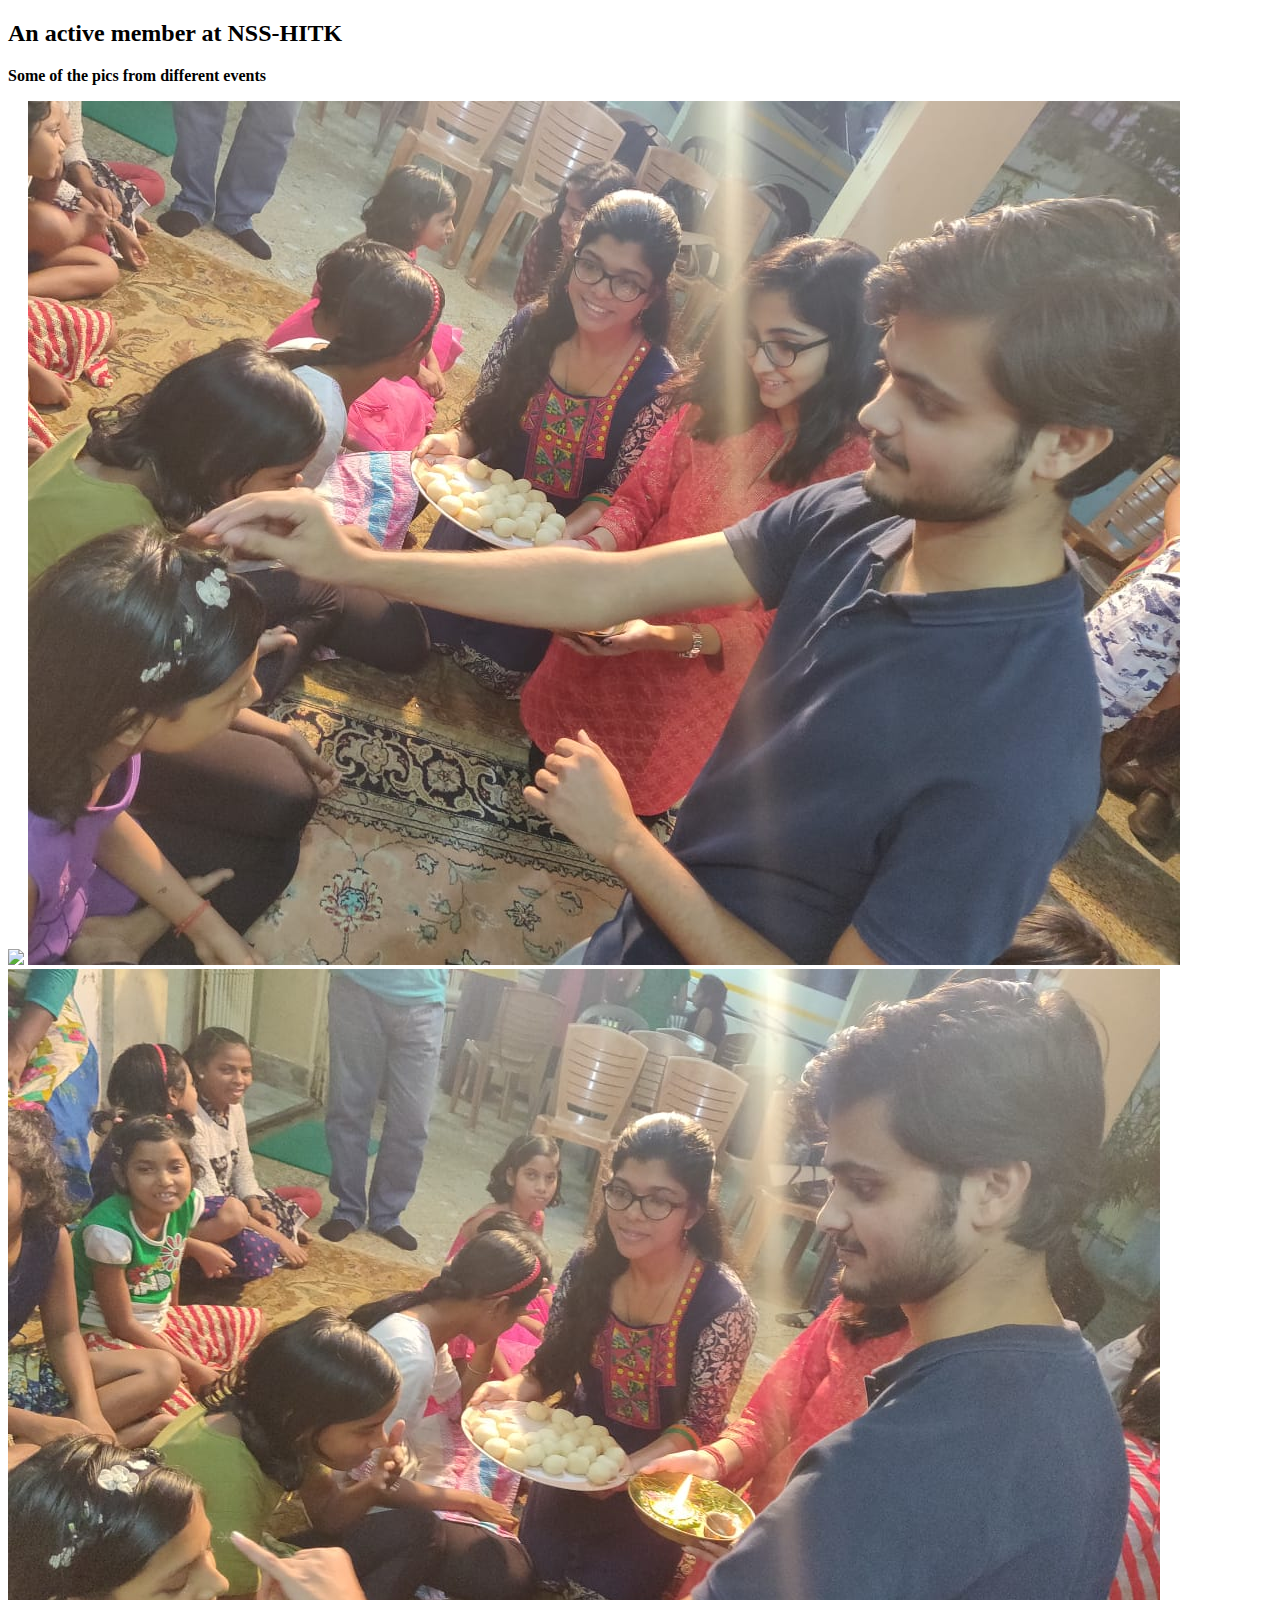
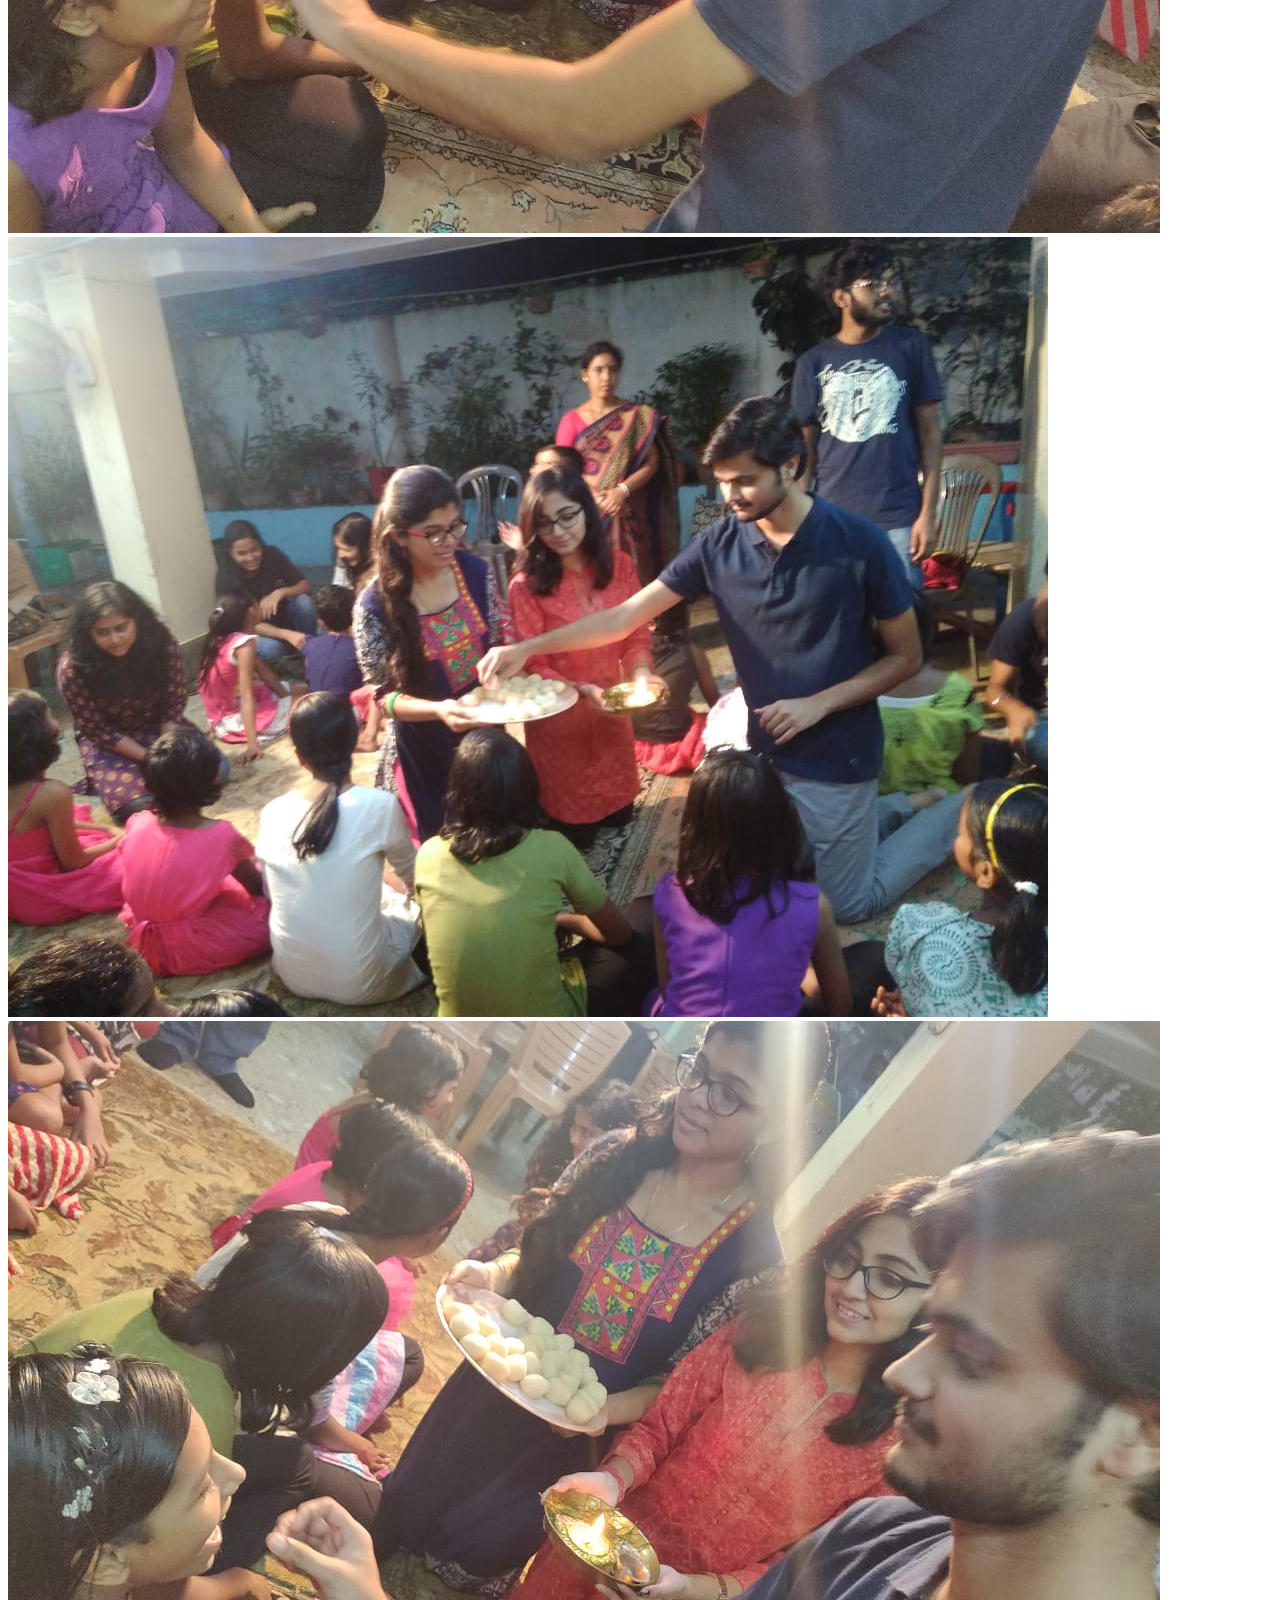
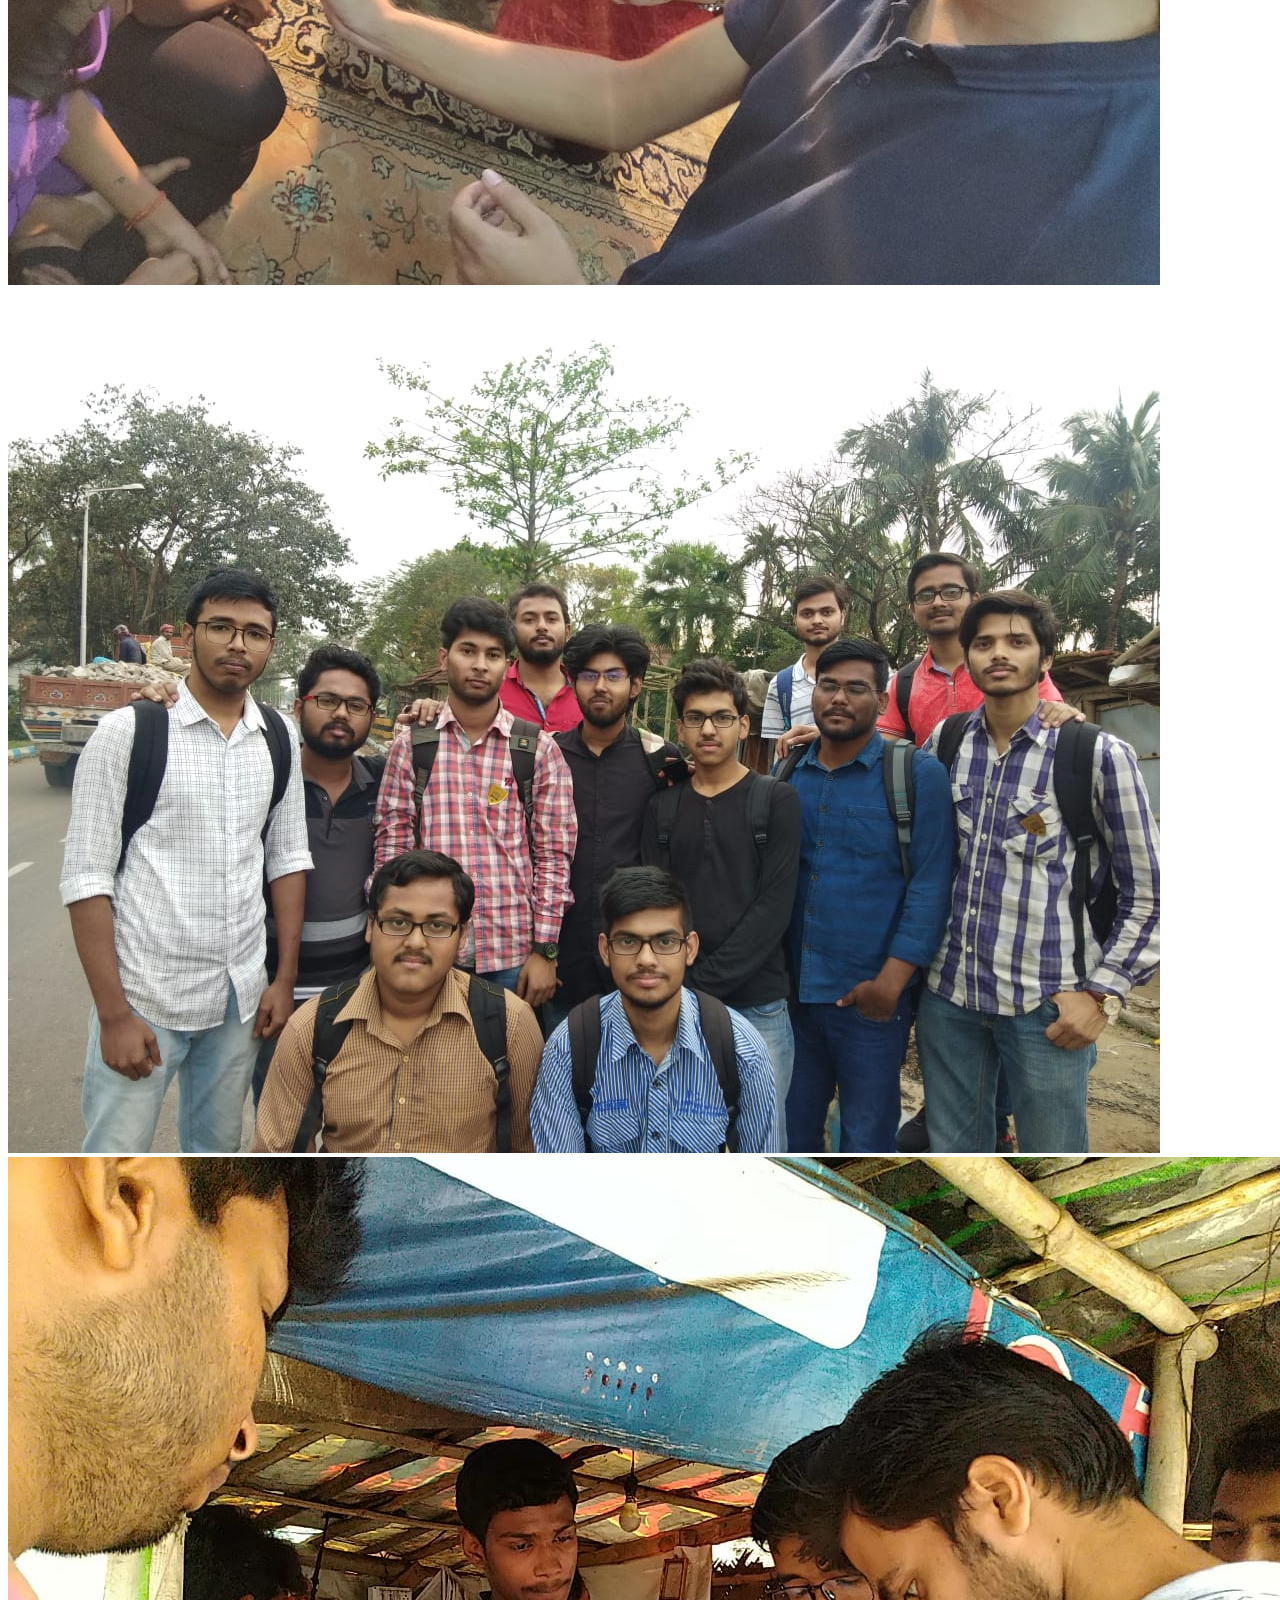
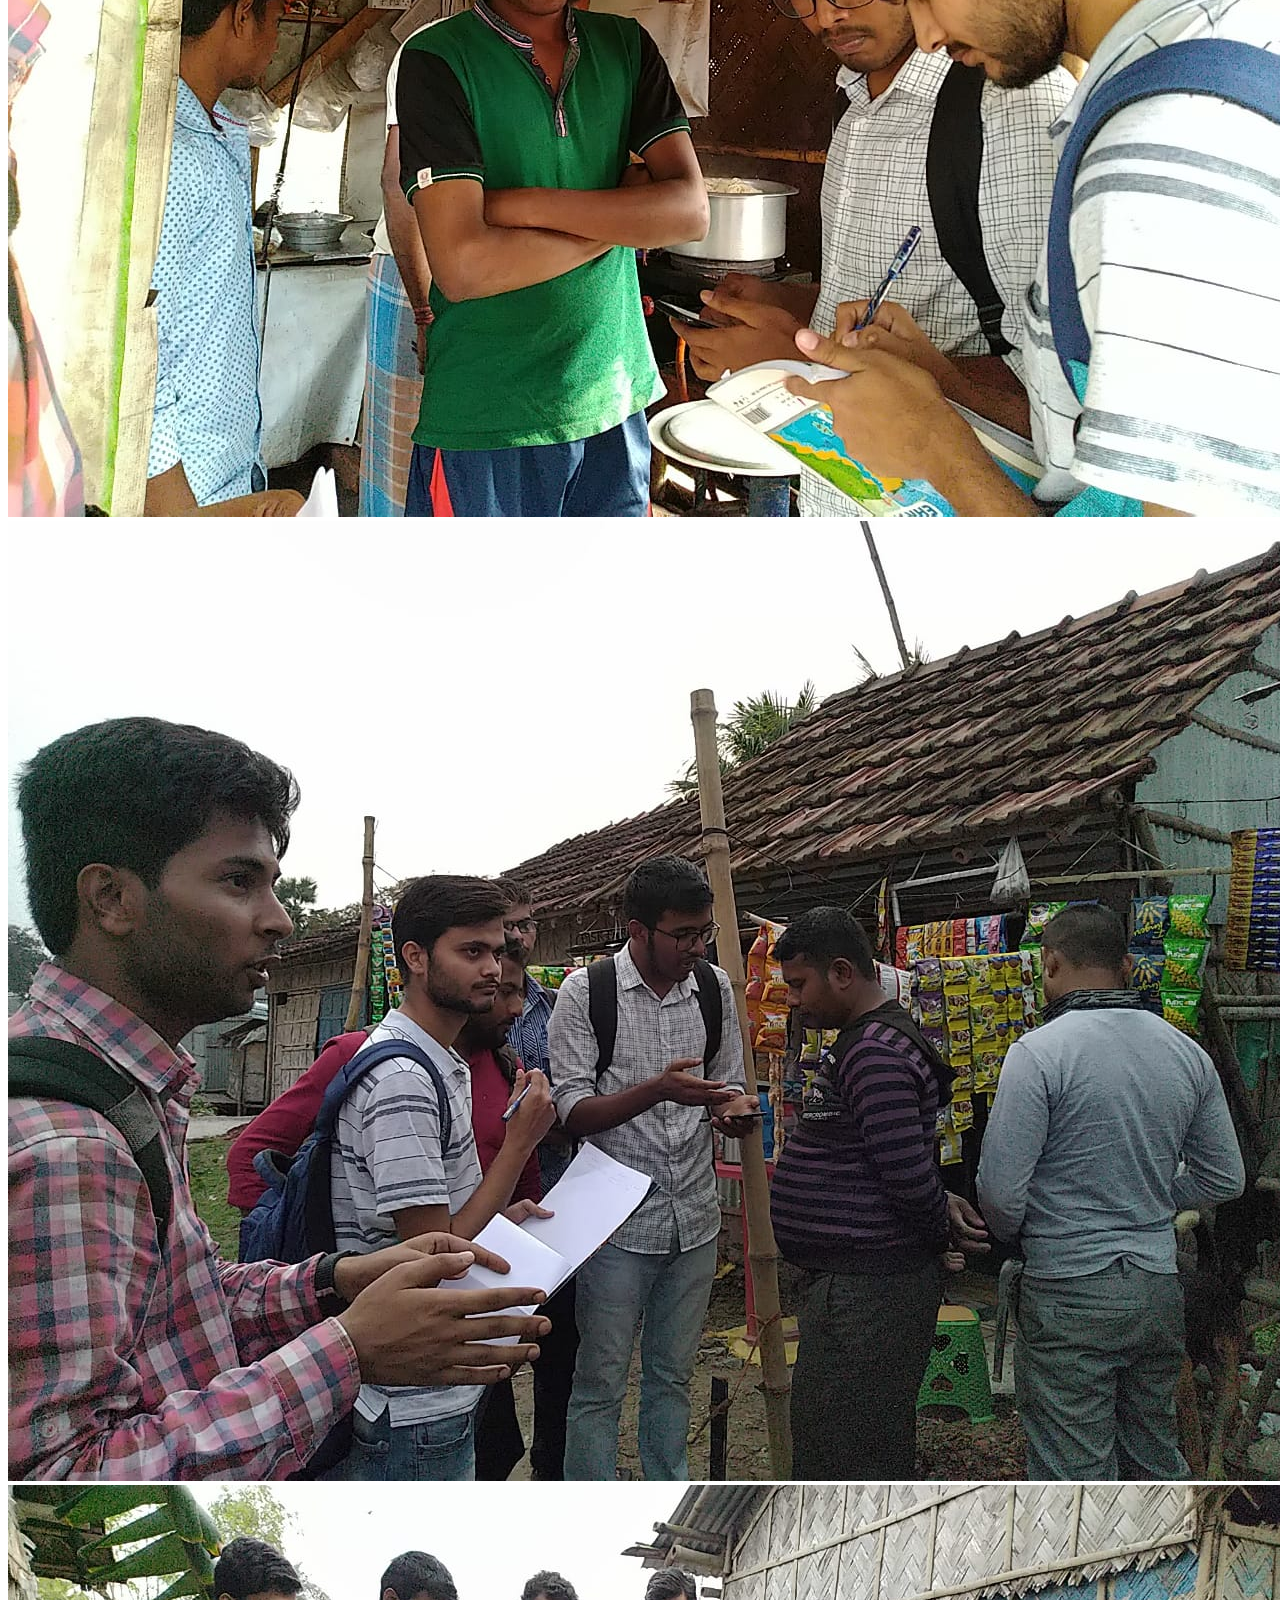
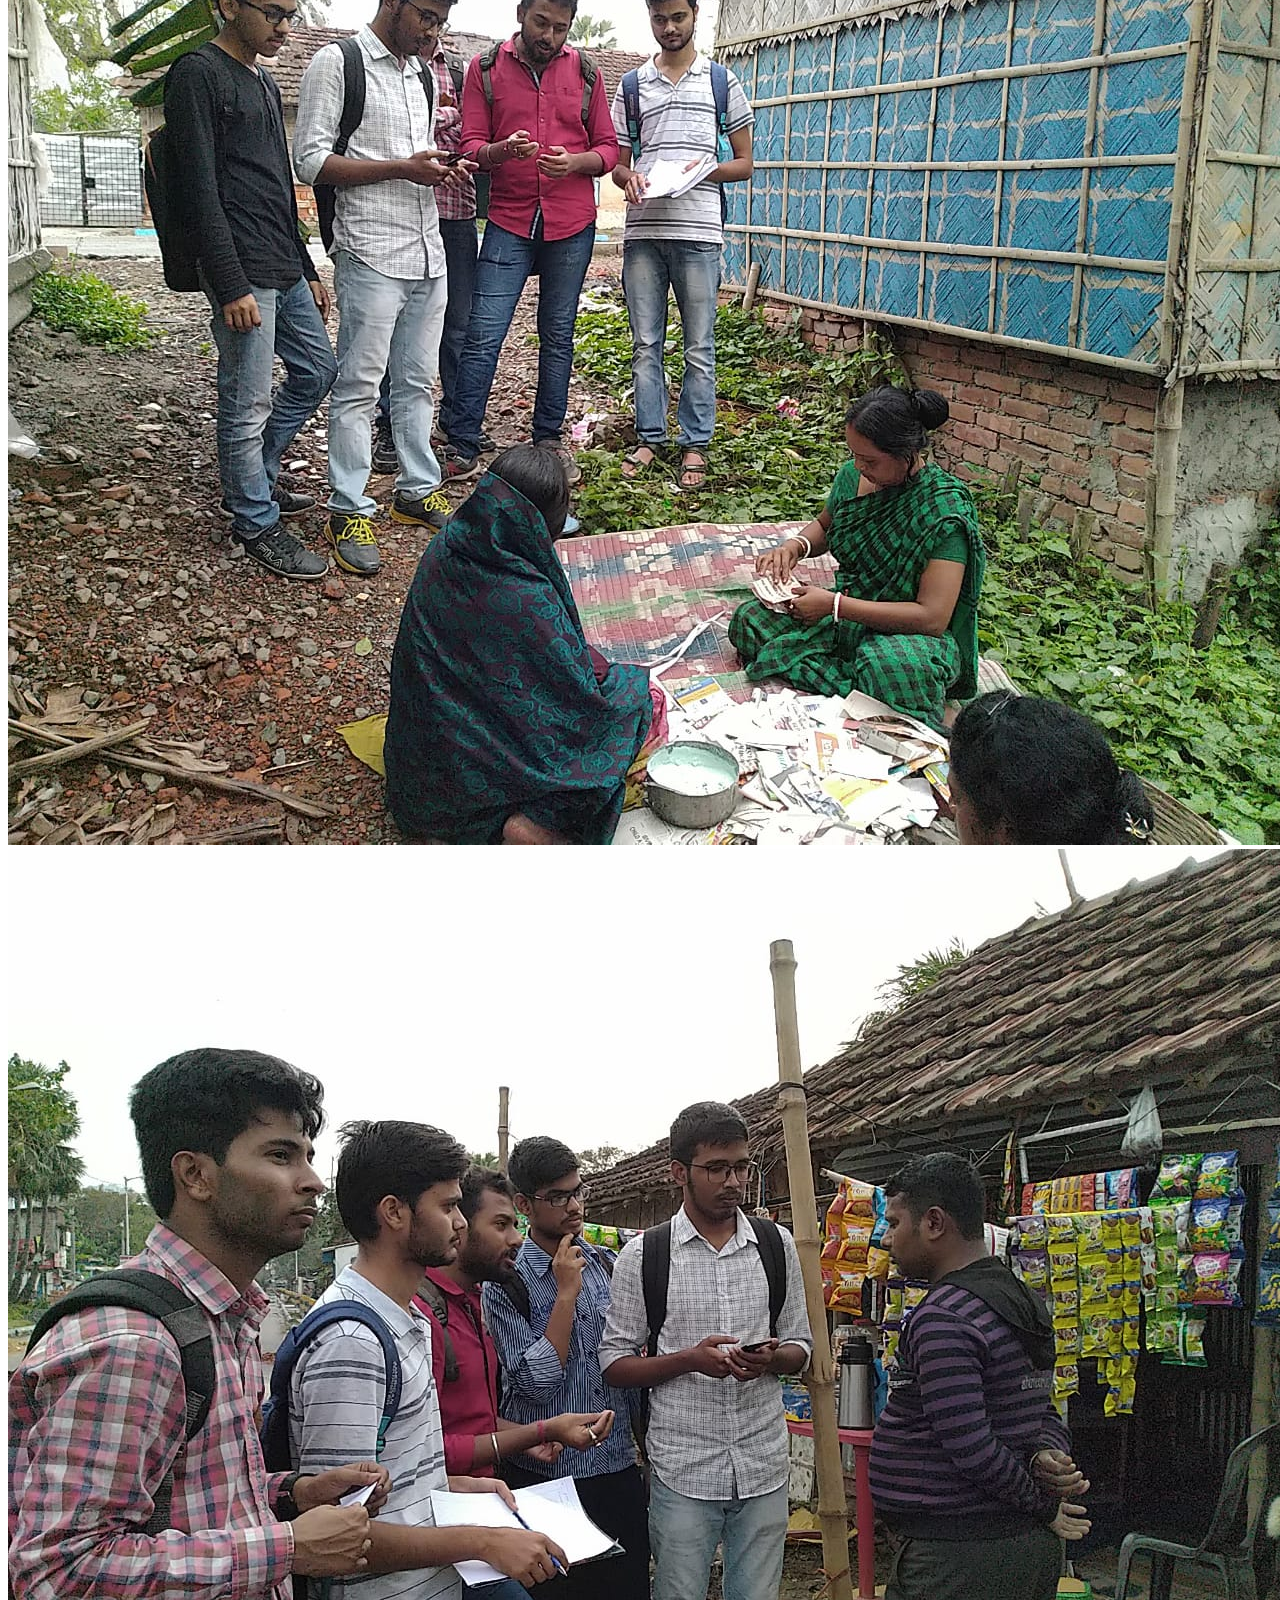
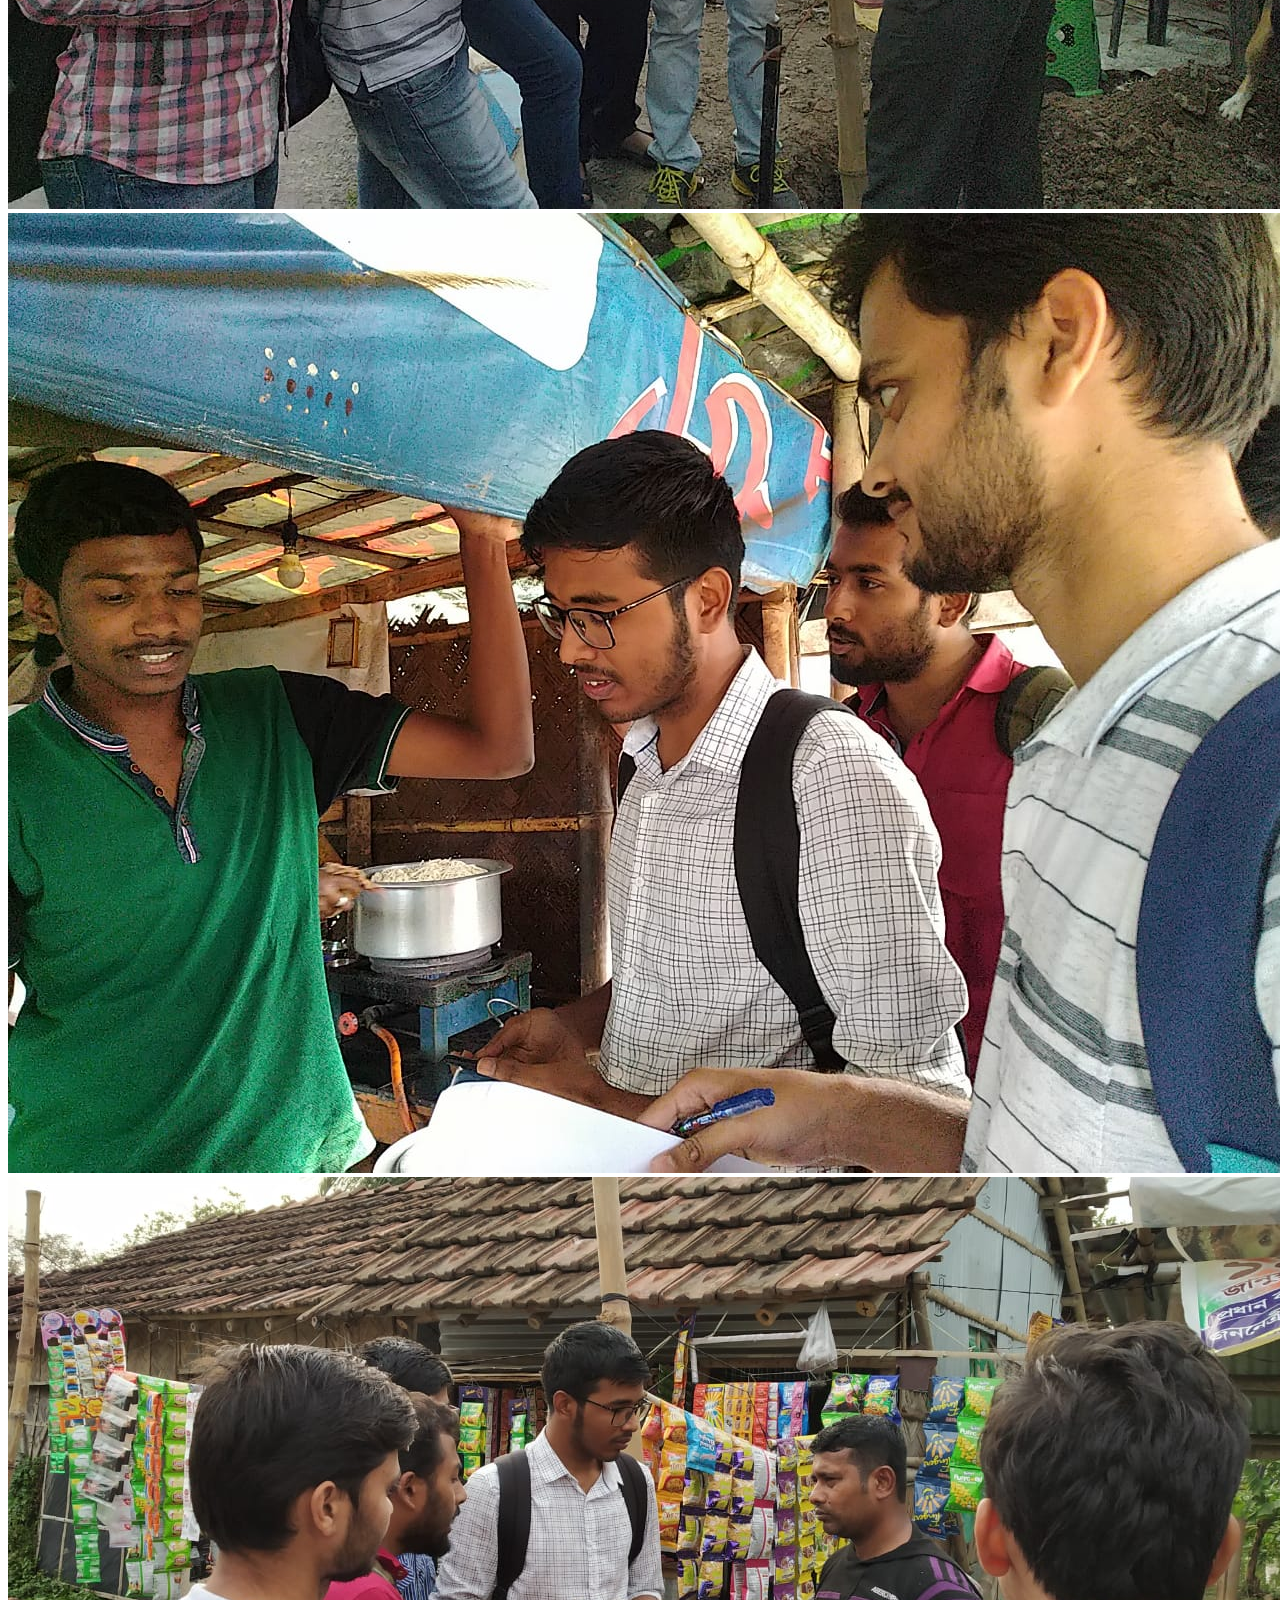
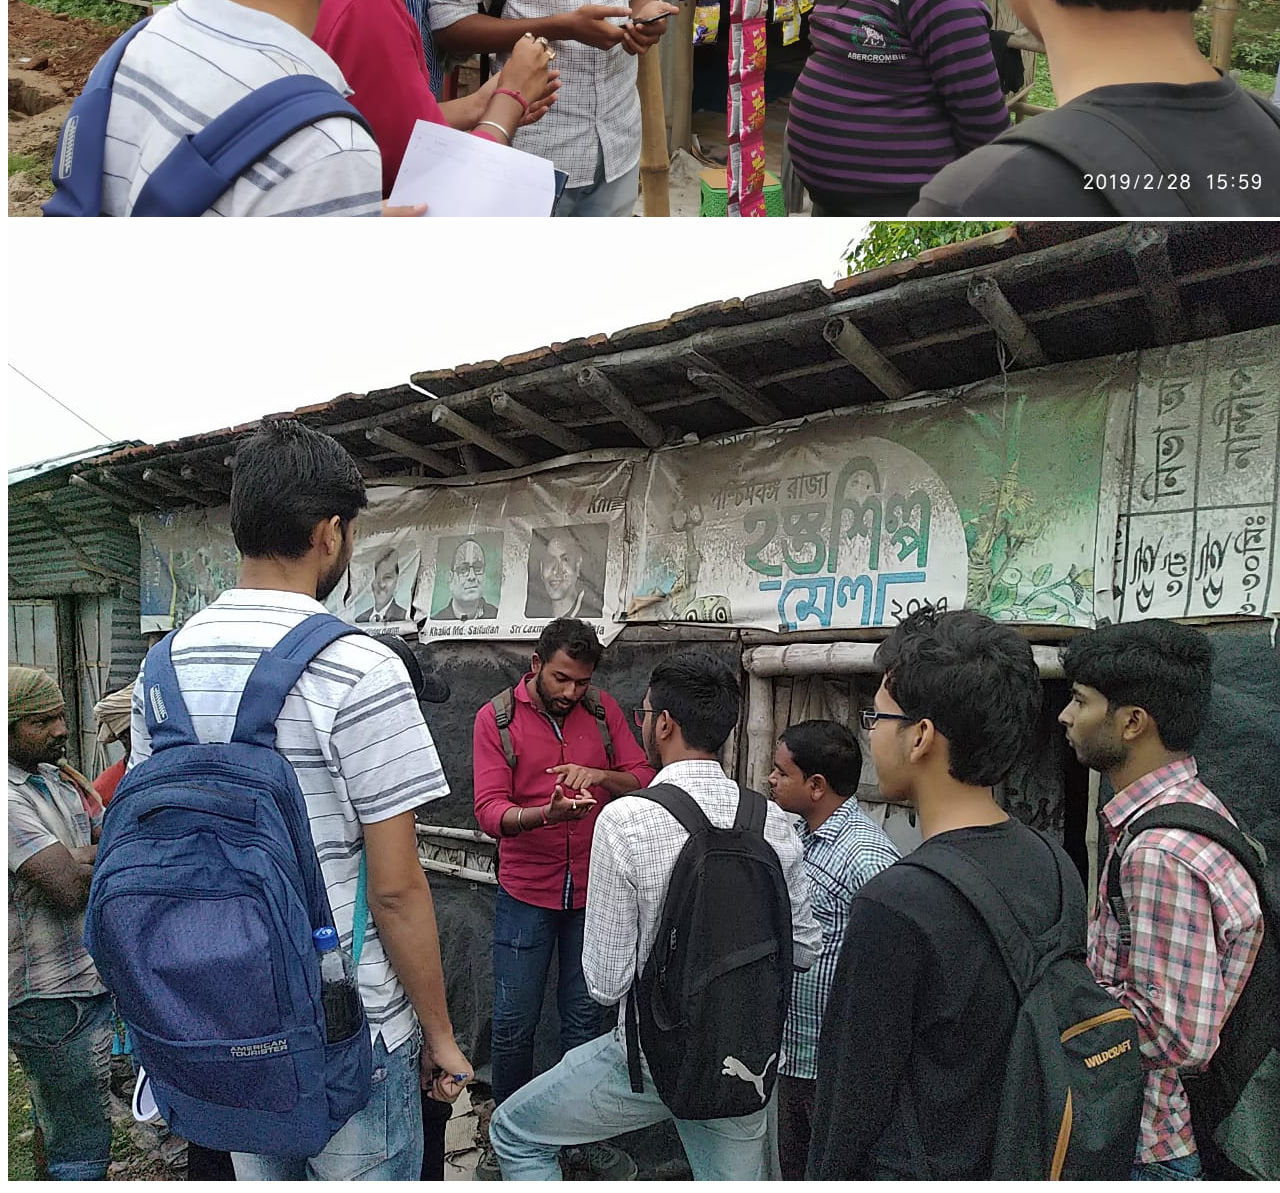
==== second.html @ bc576e9f "i" ====
<!DOCTYPE html>
<html>
<head>
	<title>NSS</title>
</head>
<body>
	<h2>An active member at <strong>NSS-HITK<strong></h2>
	<p>Some of the pics from different events </p>
	<img src = "old.jpg" />
	<img src = "hope1.jpg" />
	<img src = "hope2.jpg" />
	<img src = "hope3.jpg" />
	<img src = "hope4.jpg" />
	<img src = "visa.jpg" />
	<img src = "visa1.jpg" />
	<img src = "visa2.jpg" />
	<img src = "visa3.jpg" />
	<img src = "visa4.jpg" />
	<img src = "visa5.jpg" />
	<img src = "visa6.jpg" />
	<img src = "visa7.jpg" />

	
	


</body>
</html>
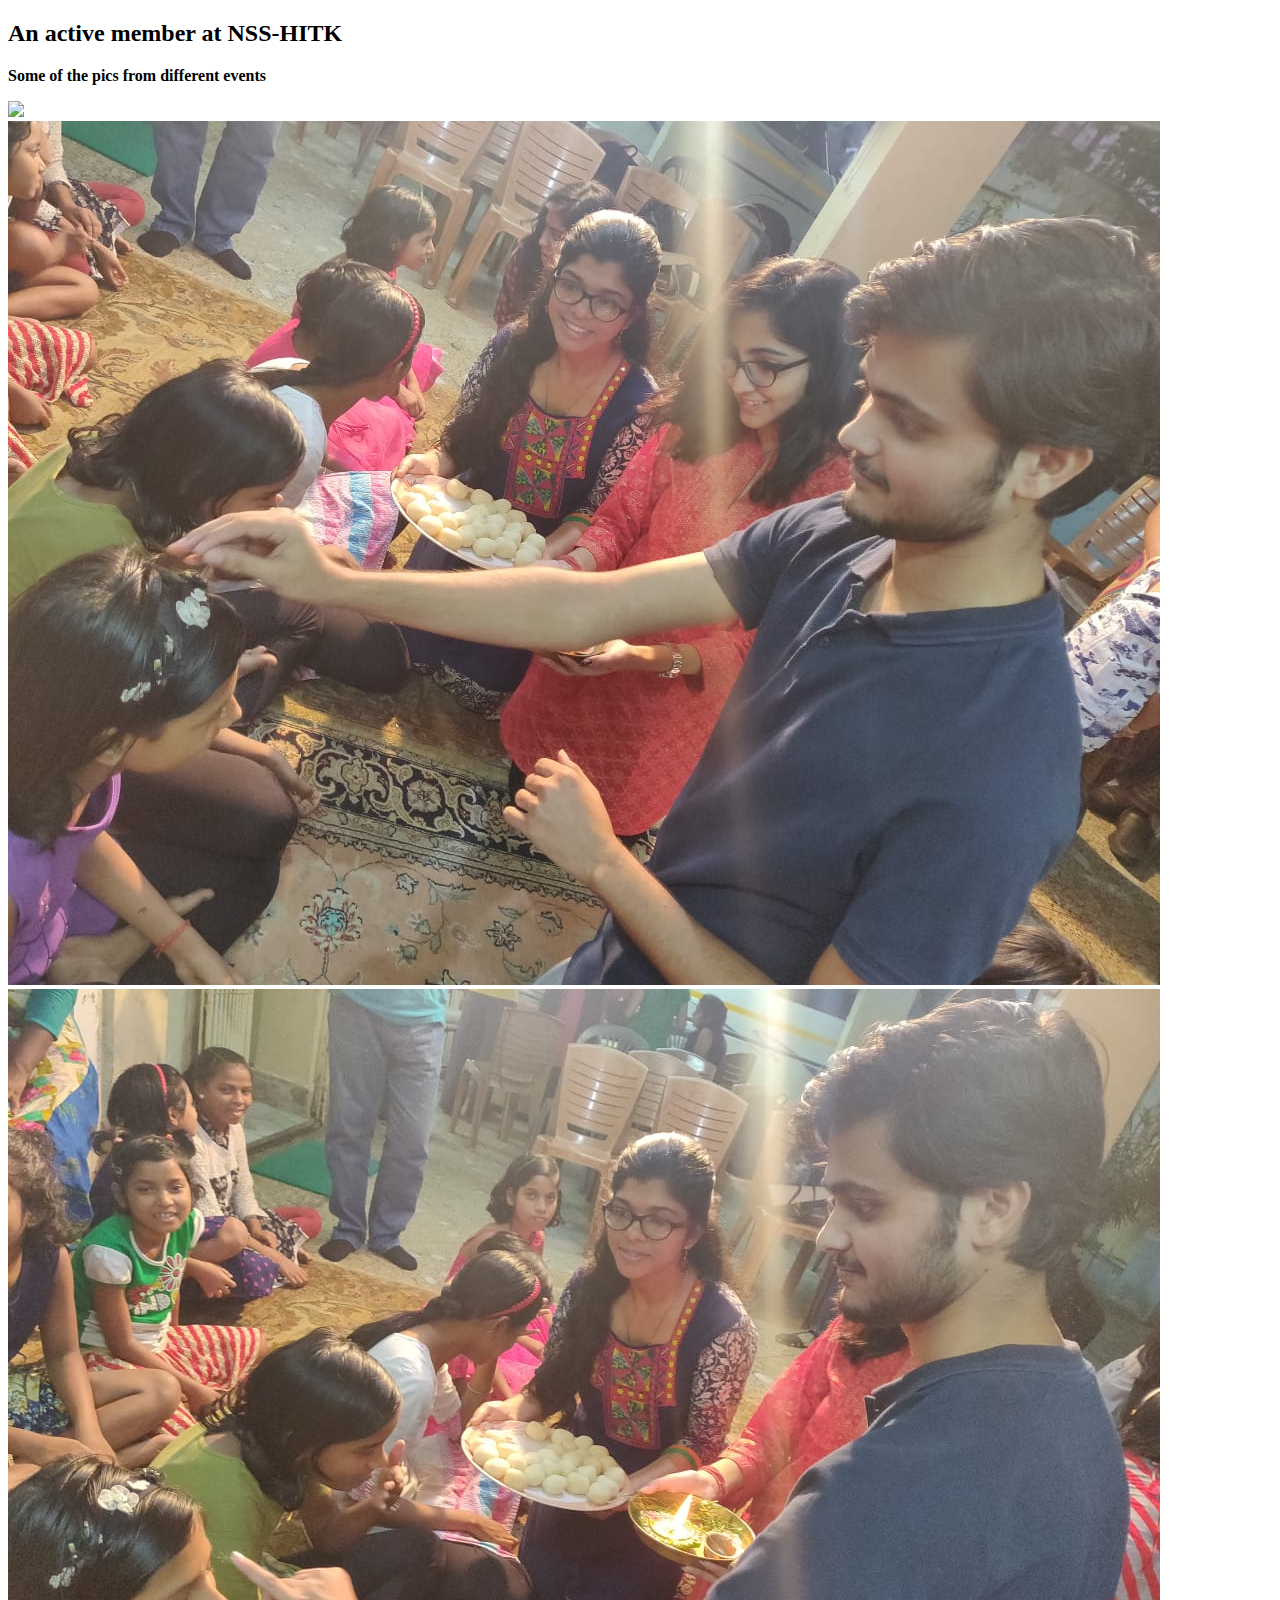
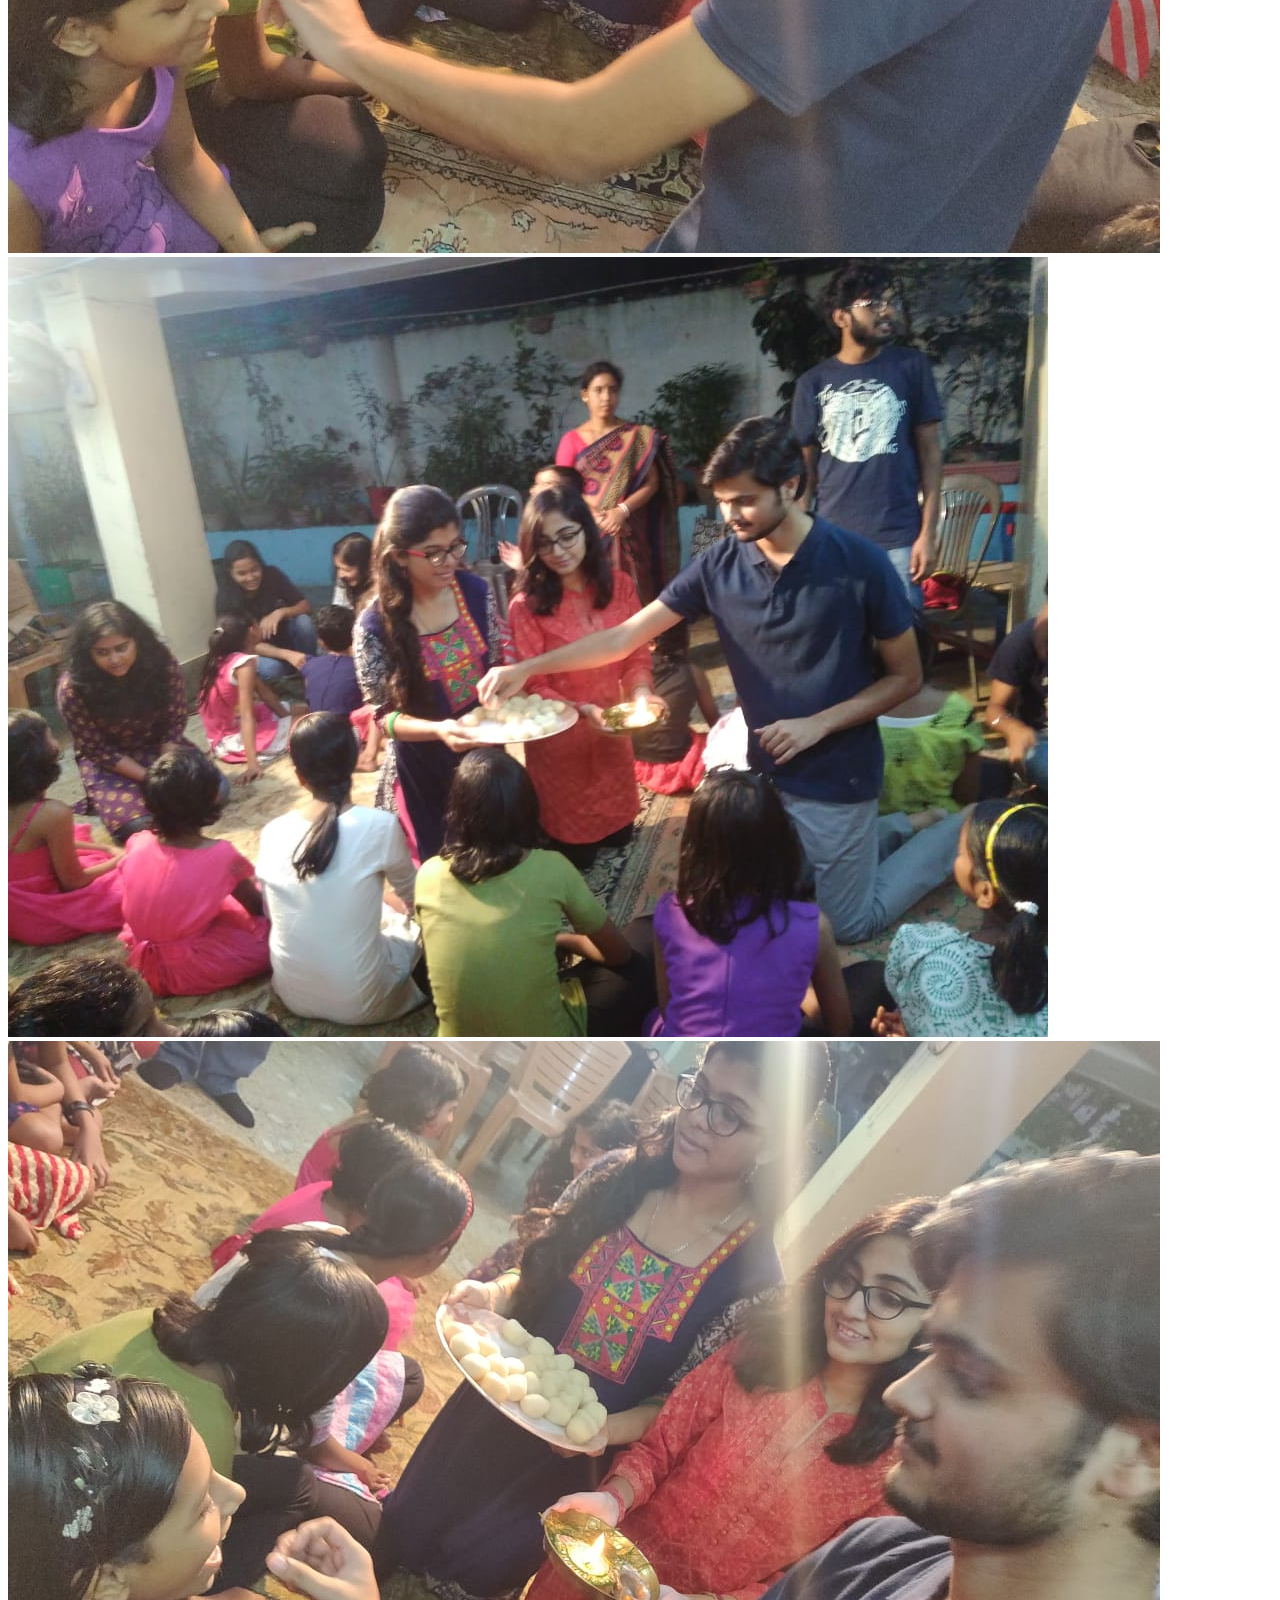
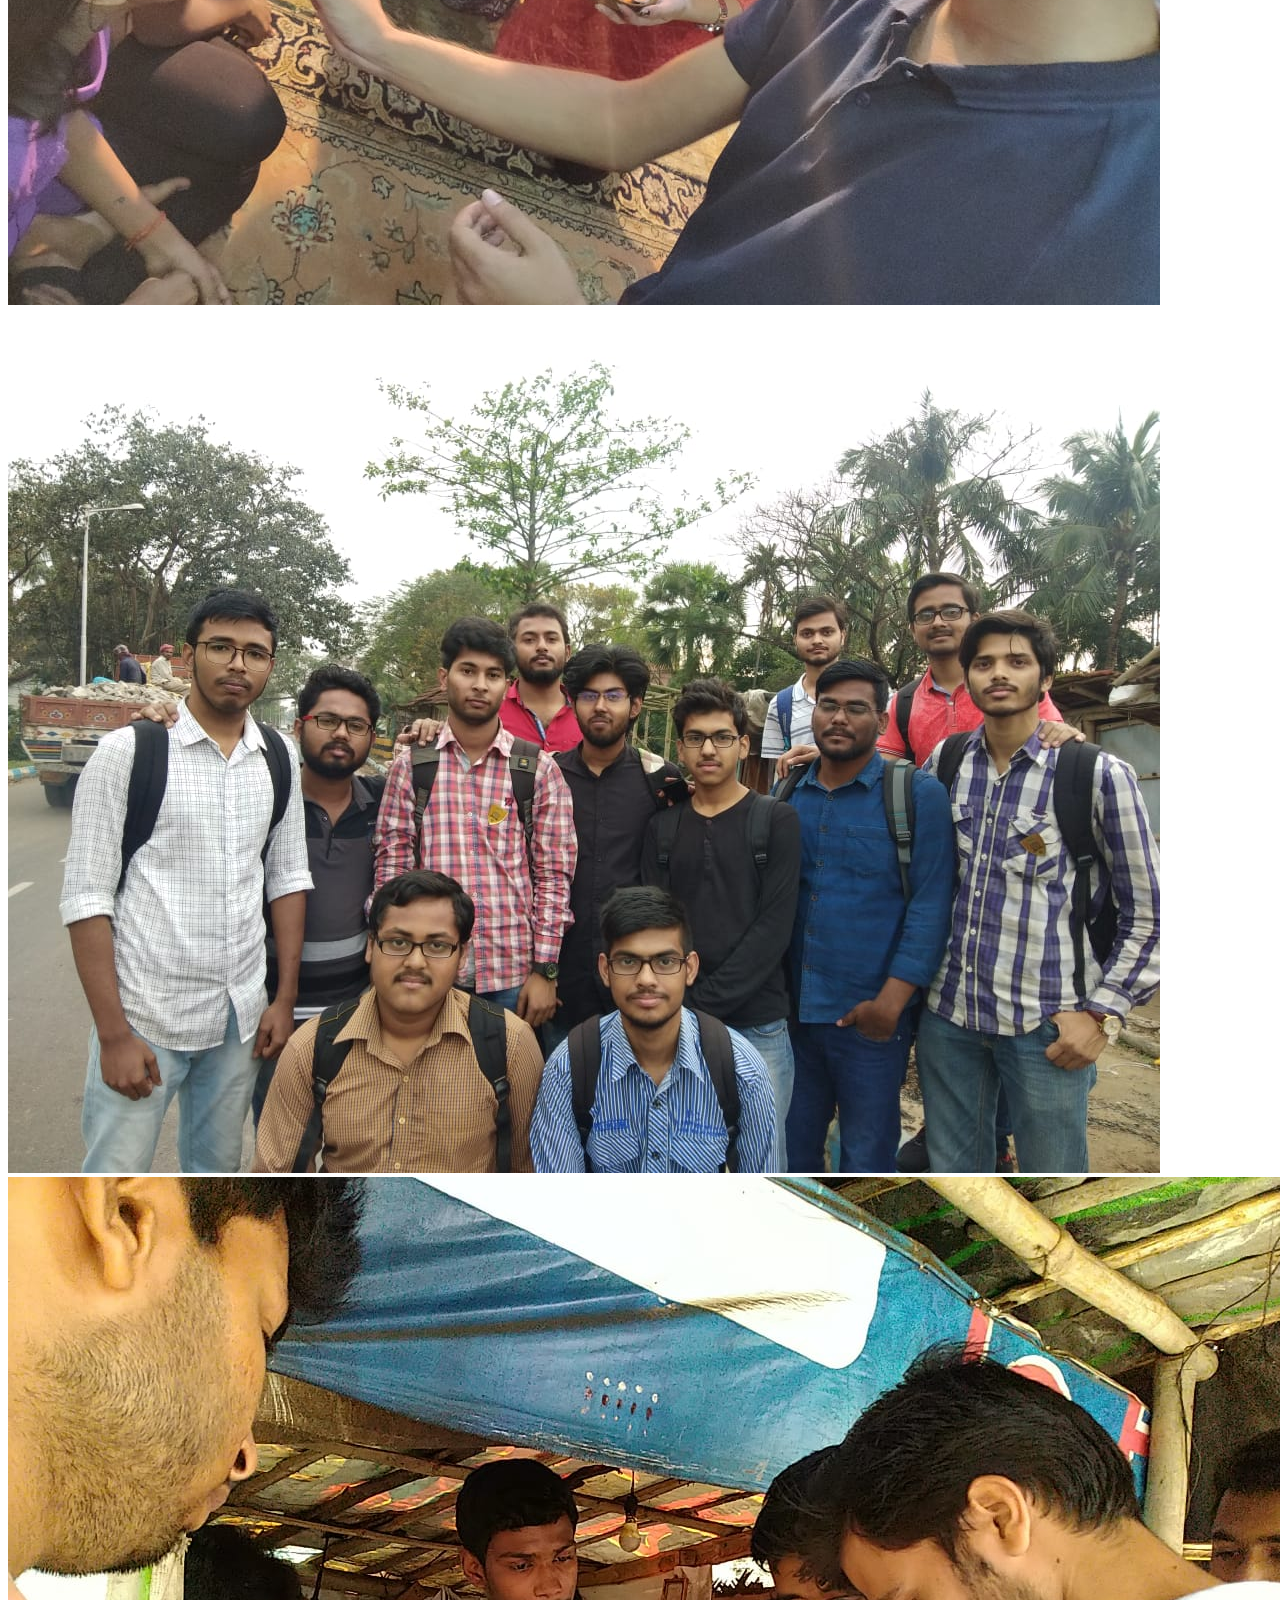
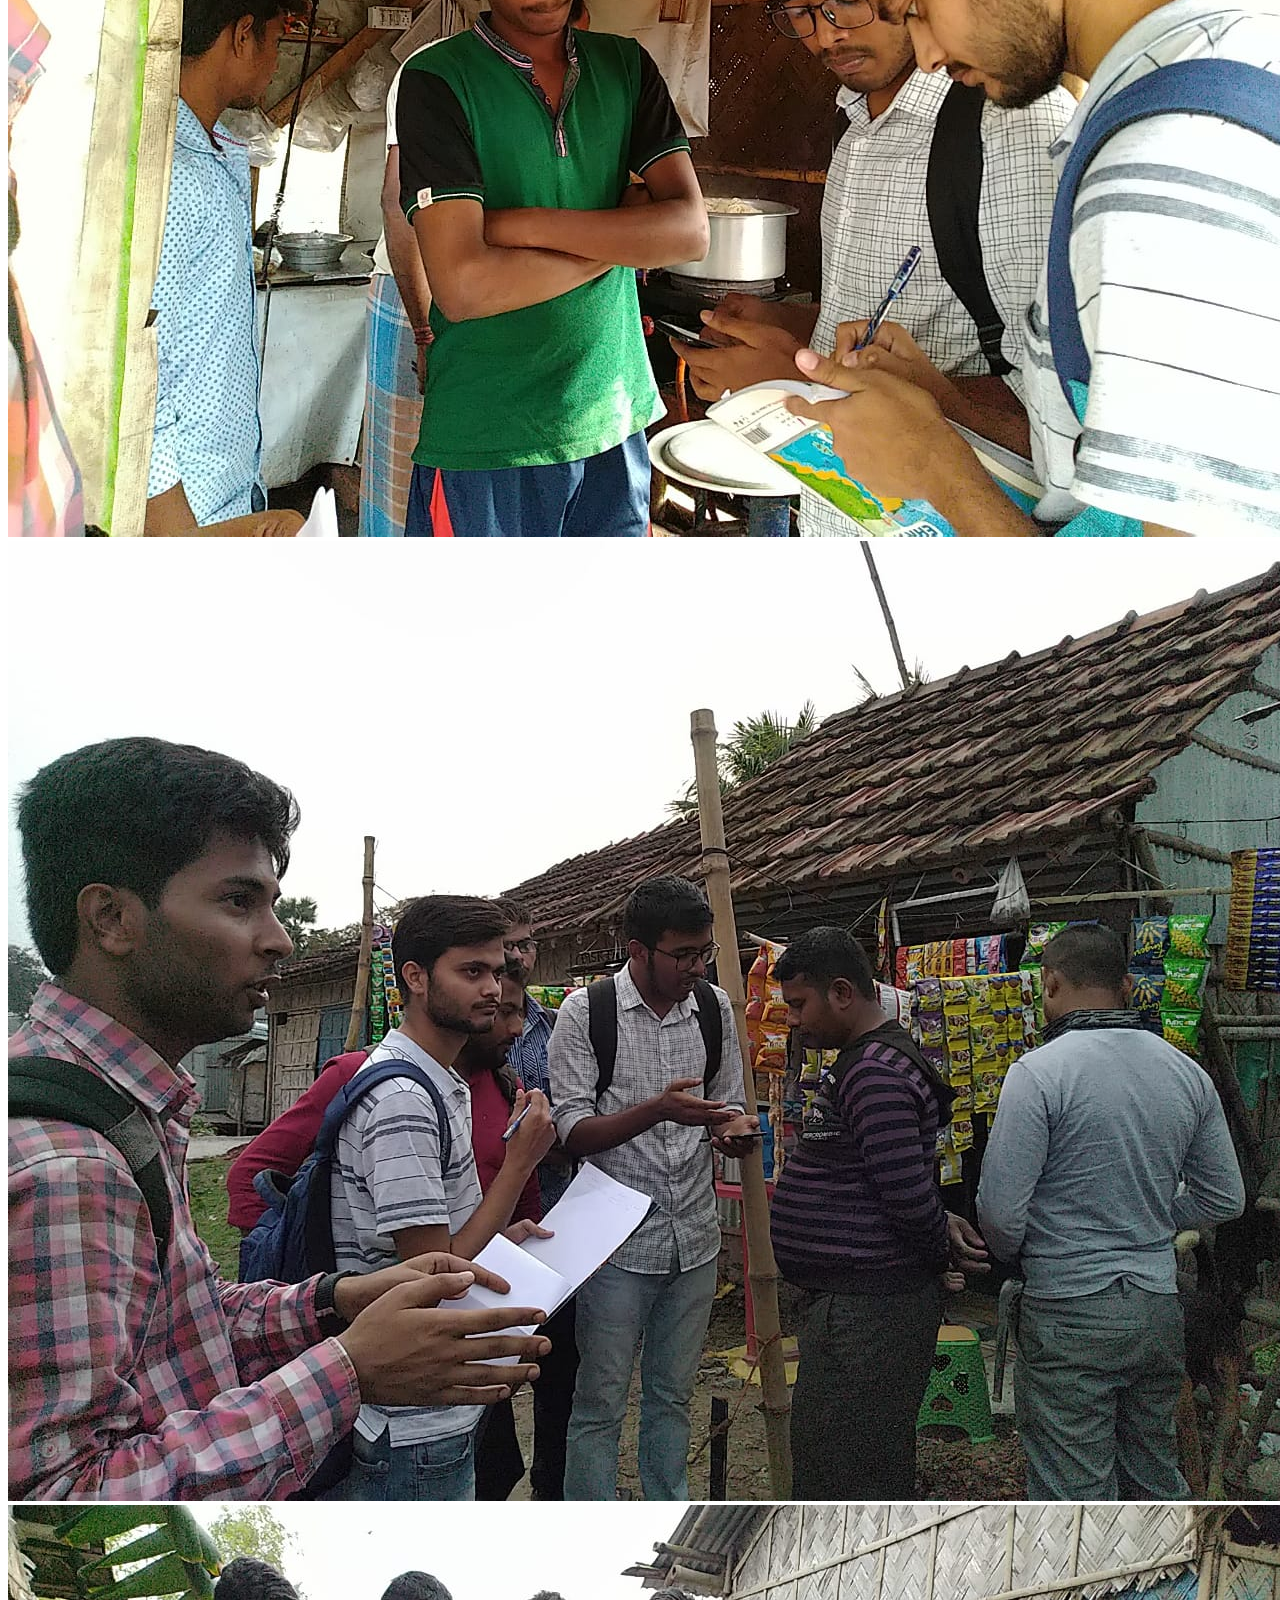
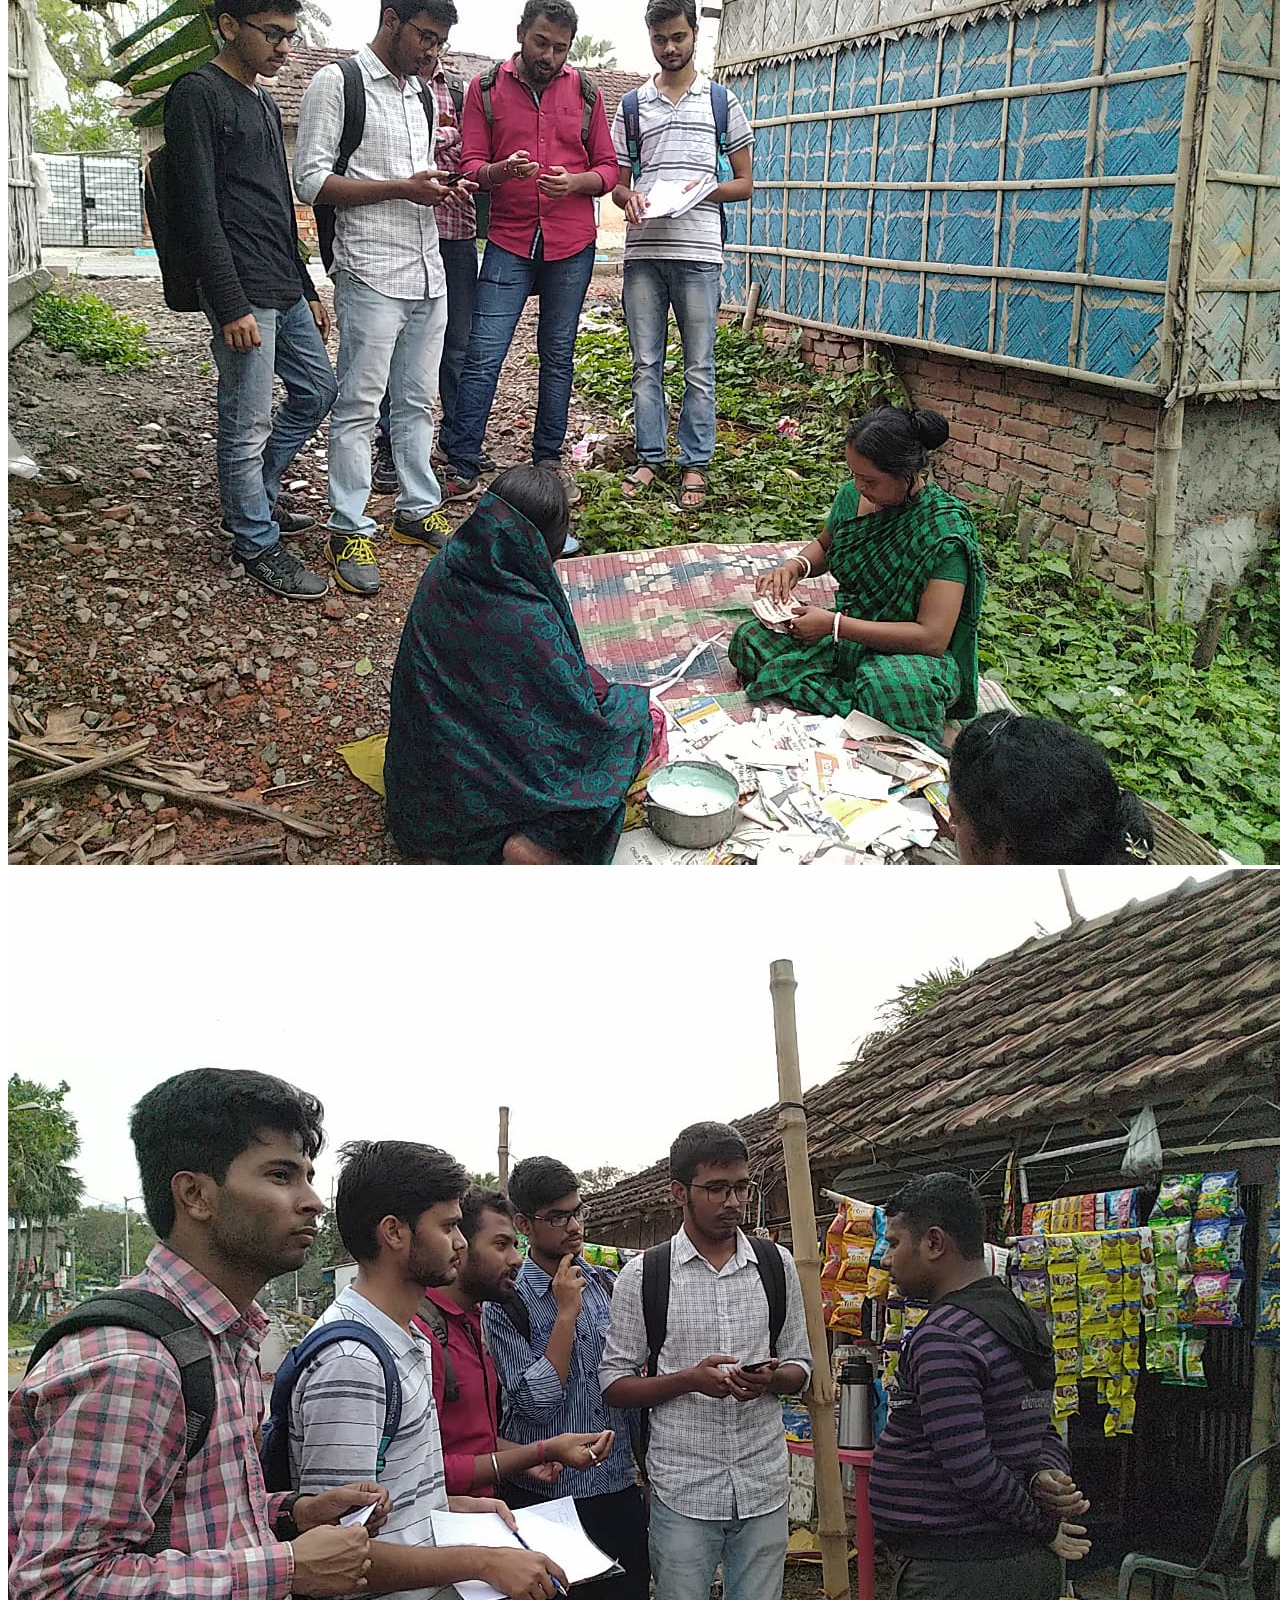
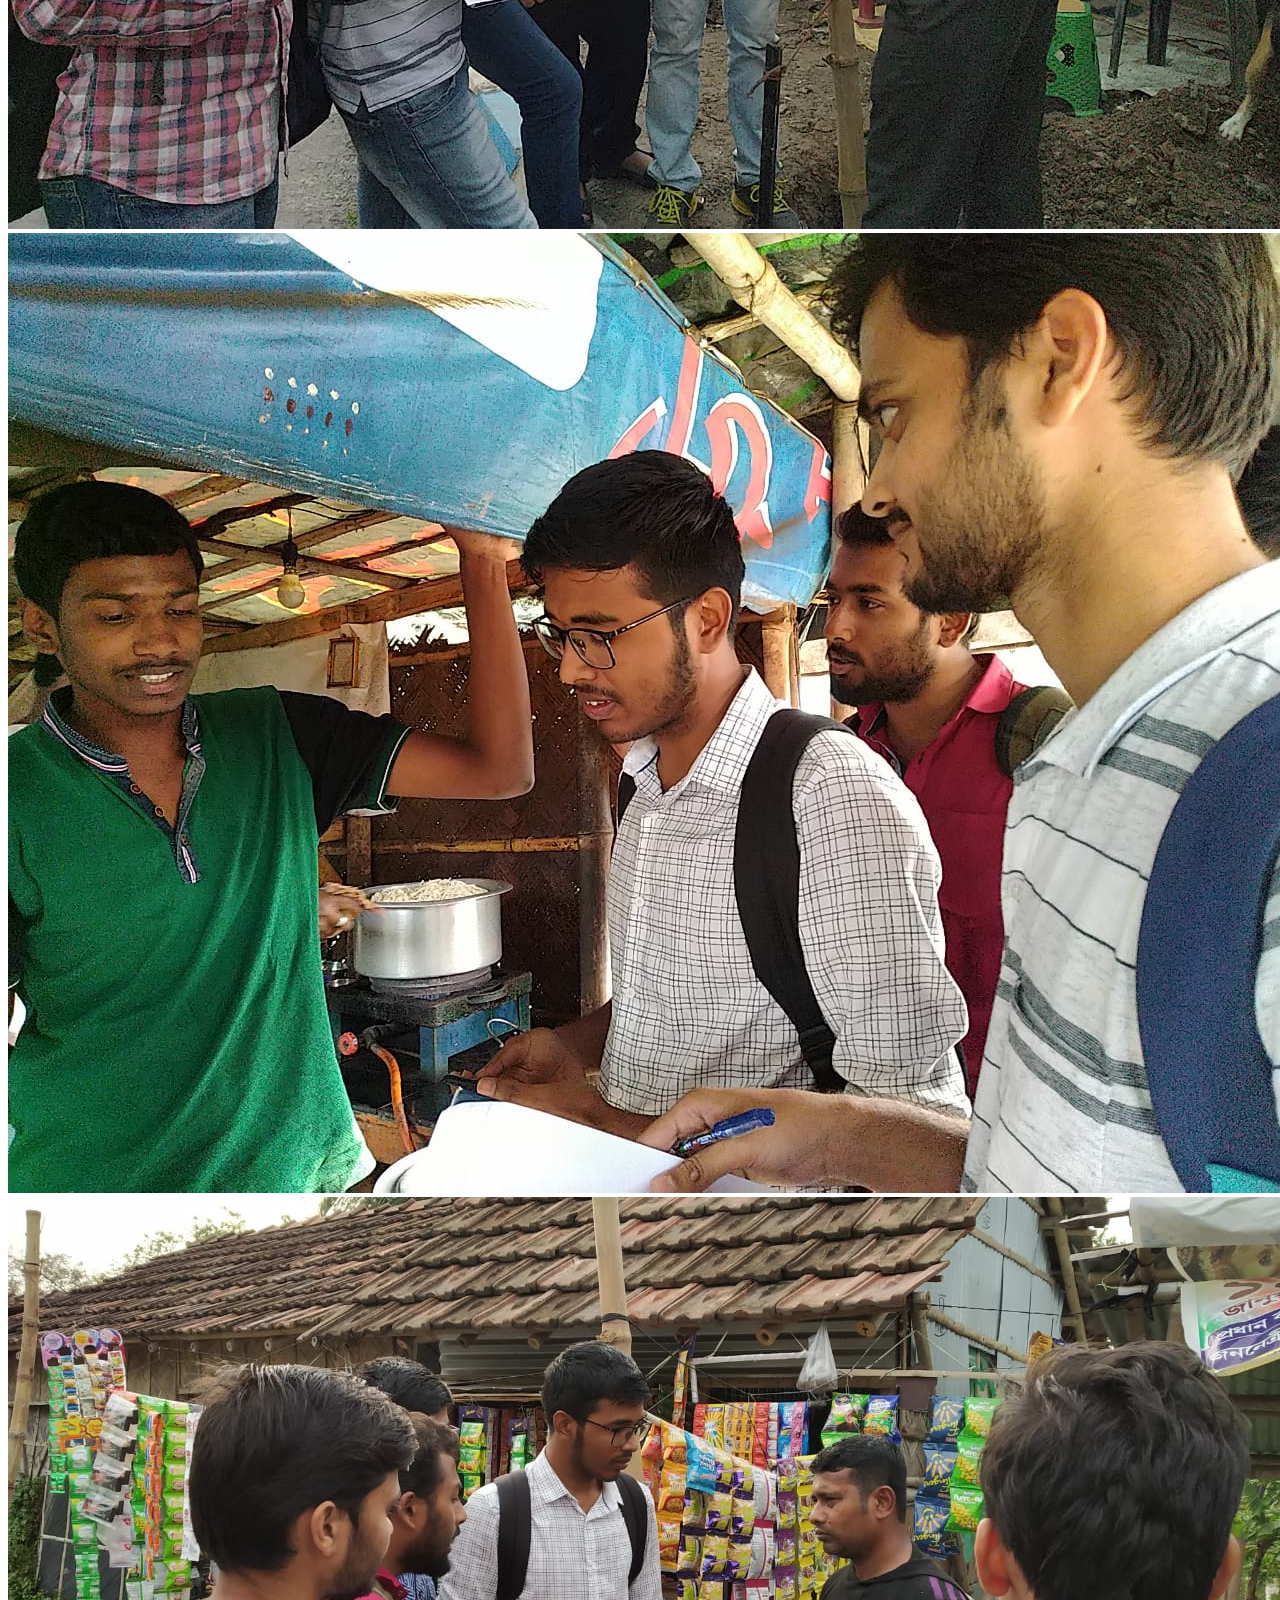
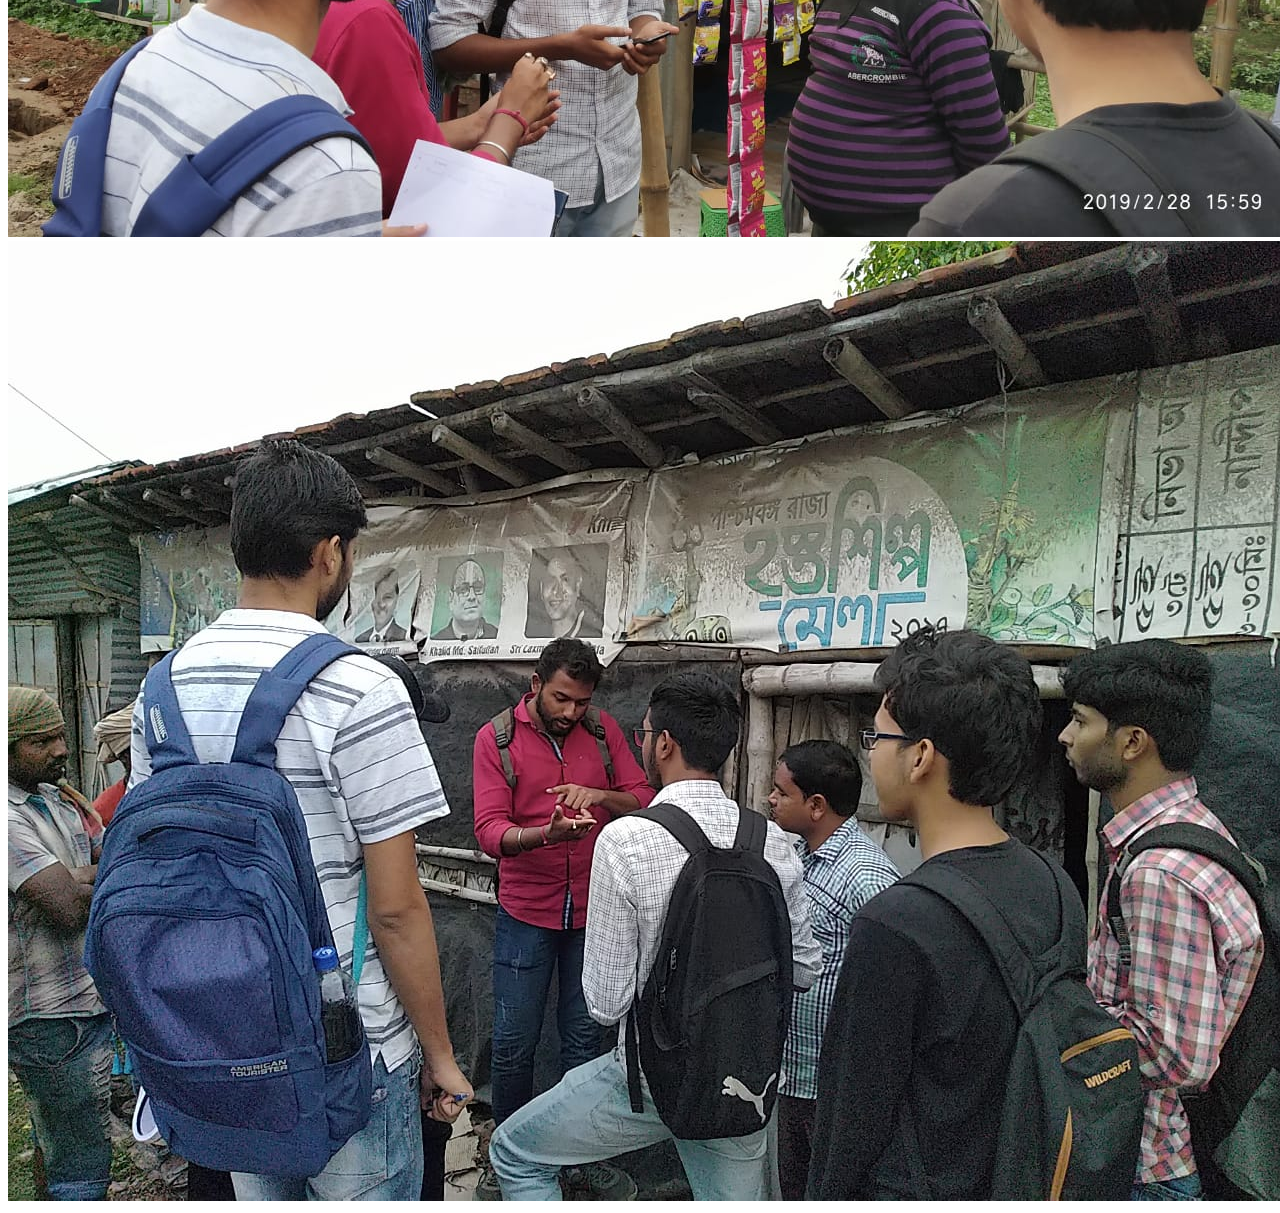
==== commit d9341e0f: "i" ====
--- a/second.html
+++ b/second.html
@@ -6,19 +6,19 @@
 <body>
 	<h2>An active member at <strong>NSS-HITK<strong></h2>
 	<p>Some of the pics from different events </p>
-	<img src = "old.jpg" />
-	<img src = "hope1.jpg" />
-	<img src = "hope2.jpg" />
-	<img src = "hope3.jpg" />
-	<img src = "hope4.jpg" />
-	<img src = "visa.jpg" />
-	<img src = "visa1.jpg" />
-	<img src = "visa2.jpg" />
-	<img src = "visa3.jpg" />
-	<img src = "visa4.jpg" />
-	<img src = "visa5.jpg" />
-	<img src = "visa6.jpg" />
-	<img src = "visa7.jpg" />
+	<img src = "old.jpg" /> <br>
+	<img src = "hope1.jpg" /> <br>
+	<img src = "hope2.jpg" /> <br>
+	<img src = "hope3.jpg" /> <br>
+	<img src = "hope4.jpg" /> <br>
+	<img src = "visa.jpg" /> <br>
+	<img src = "visa1.jpg" /> <br>
+	<img src = "visa2.jpg" /> <br>
+	<img src = "visa3.jpg" /> <br>
+	<img src = "visa4.jpg" /> <br>
+	<img src = "visa5.jpg" /> <br>
+	<img src = "visa6.jpg" /> <br>
+	<img src = "visa7.jpg" /> <br>
 
 	
 	
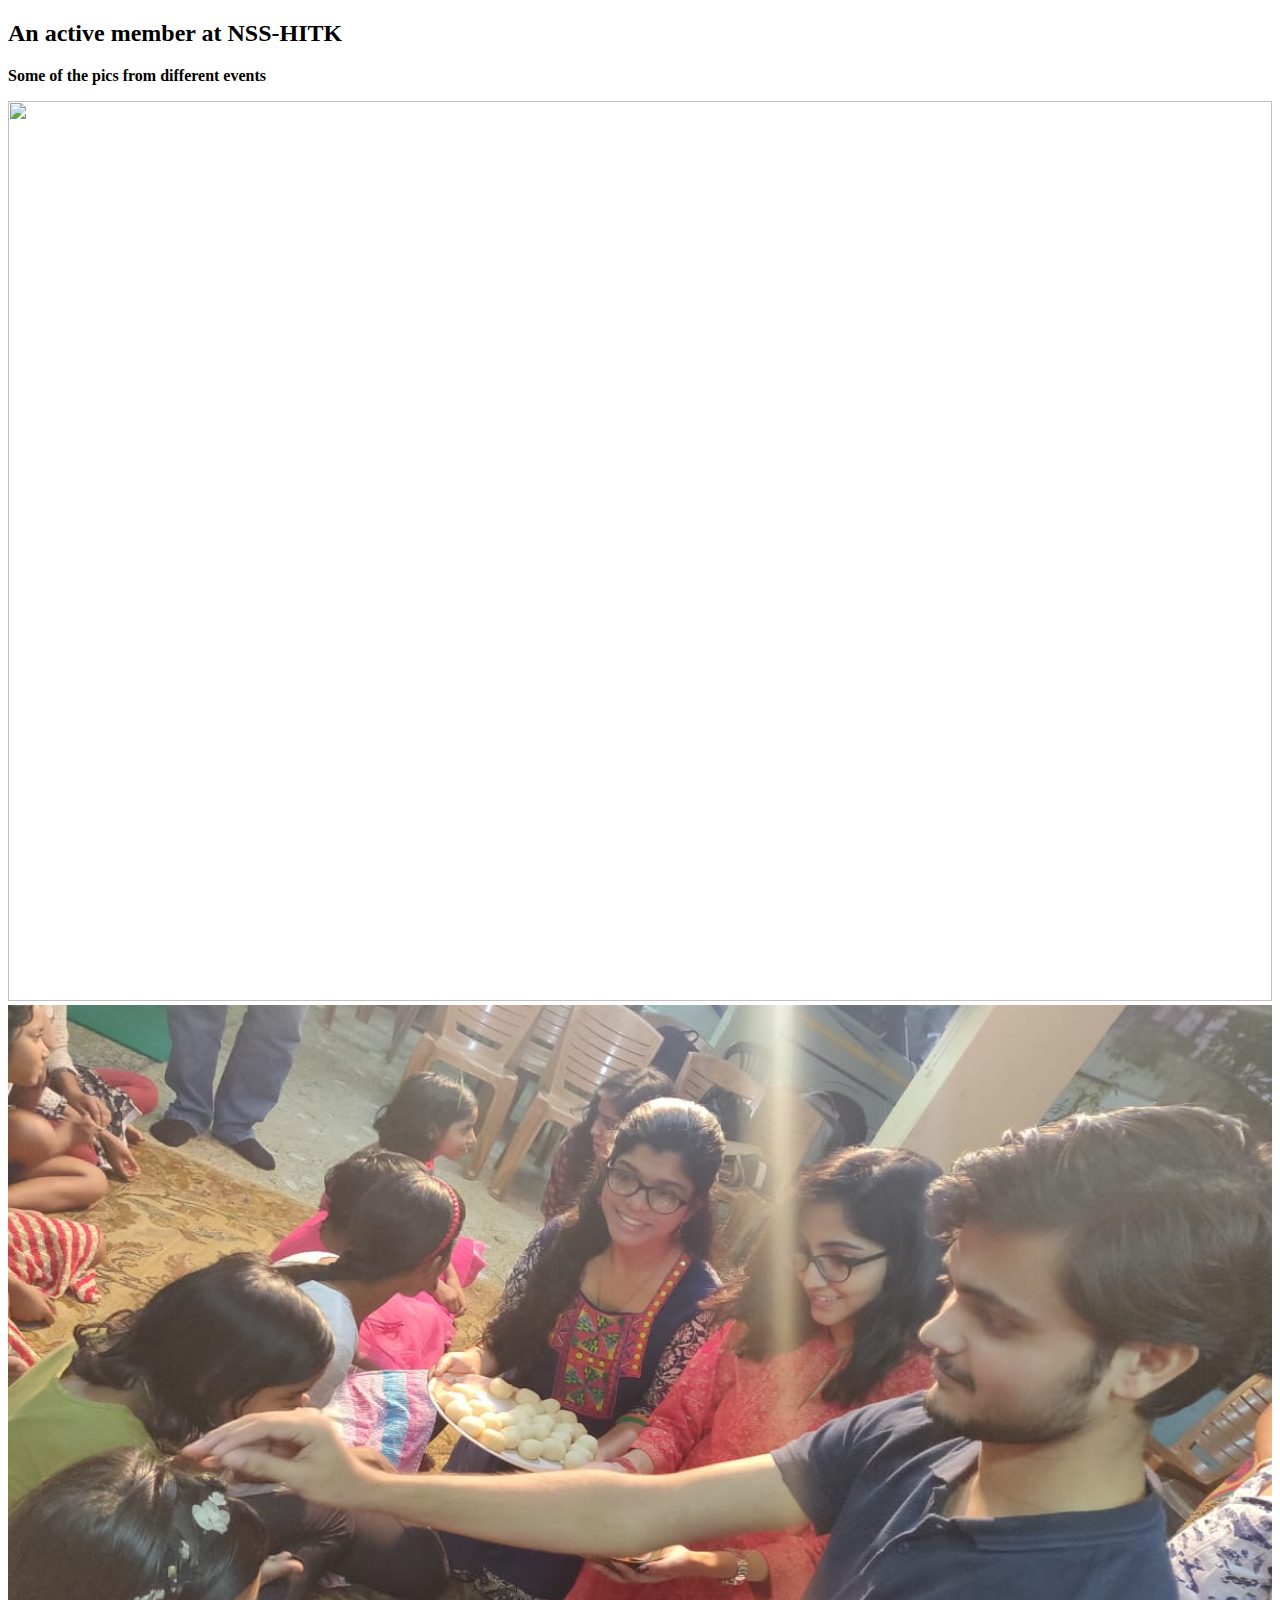
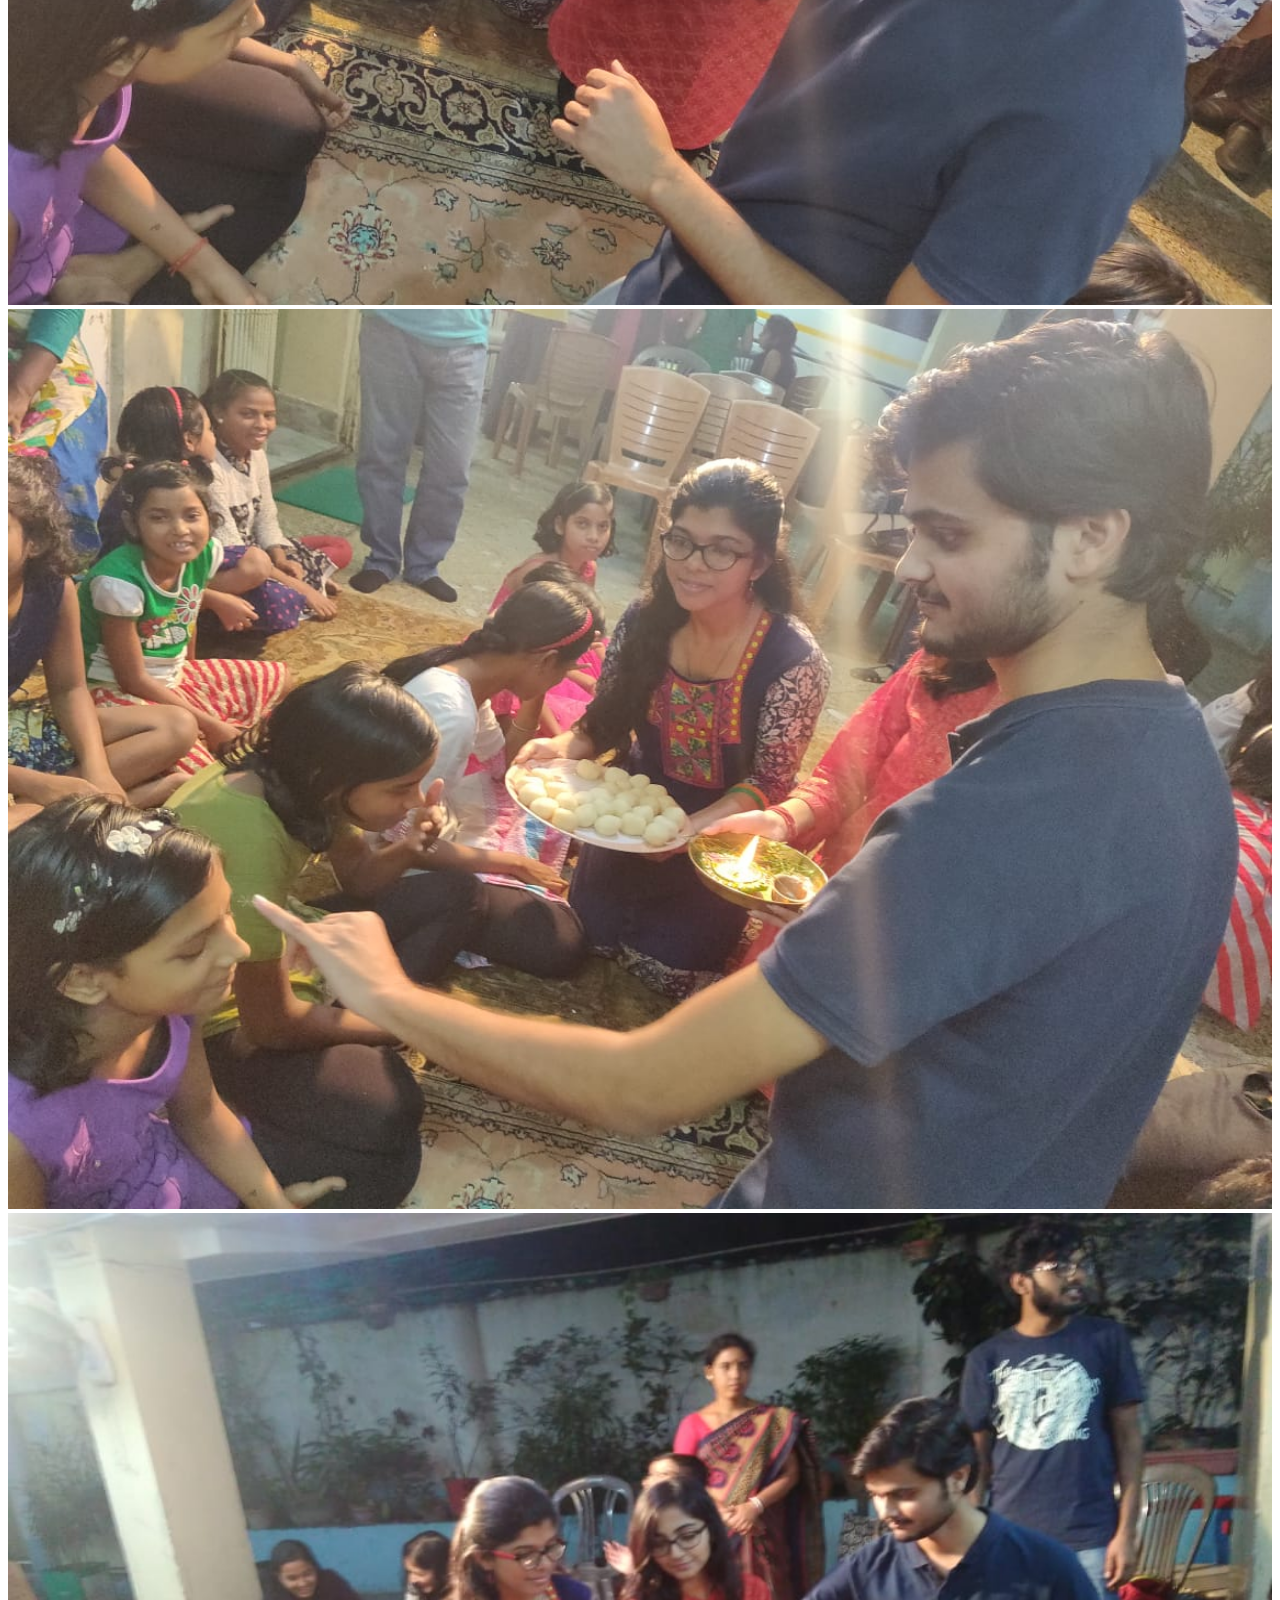
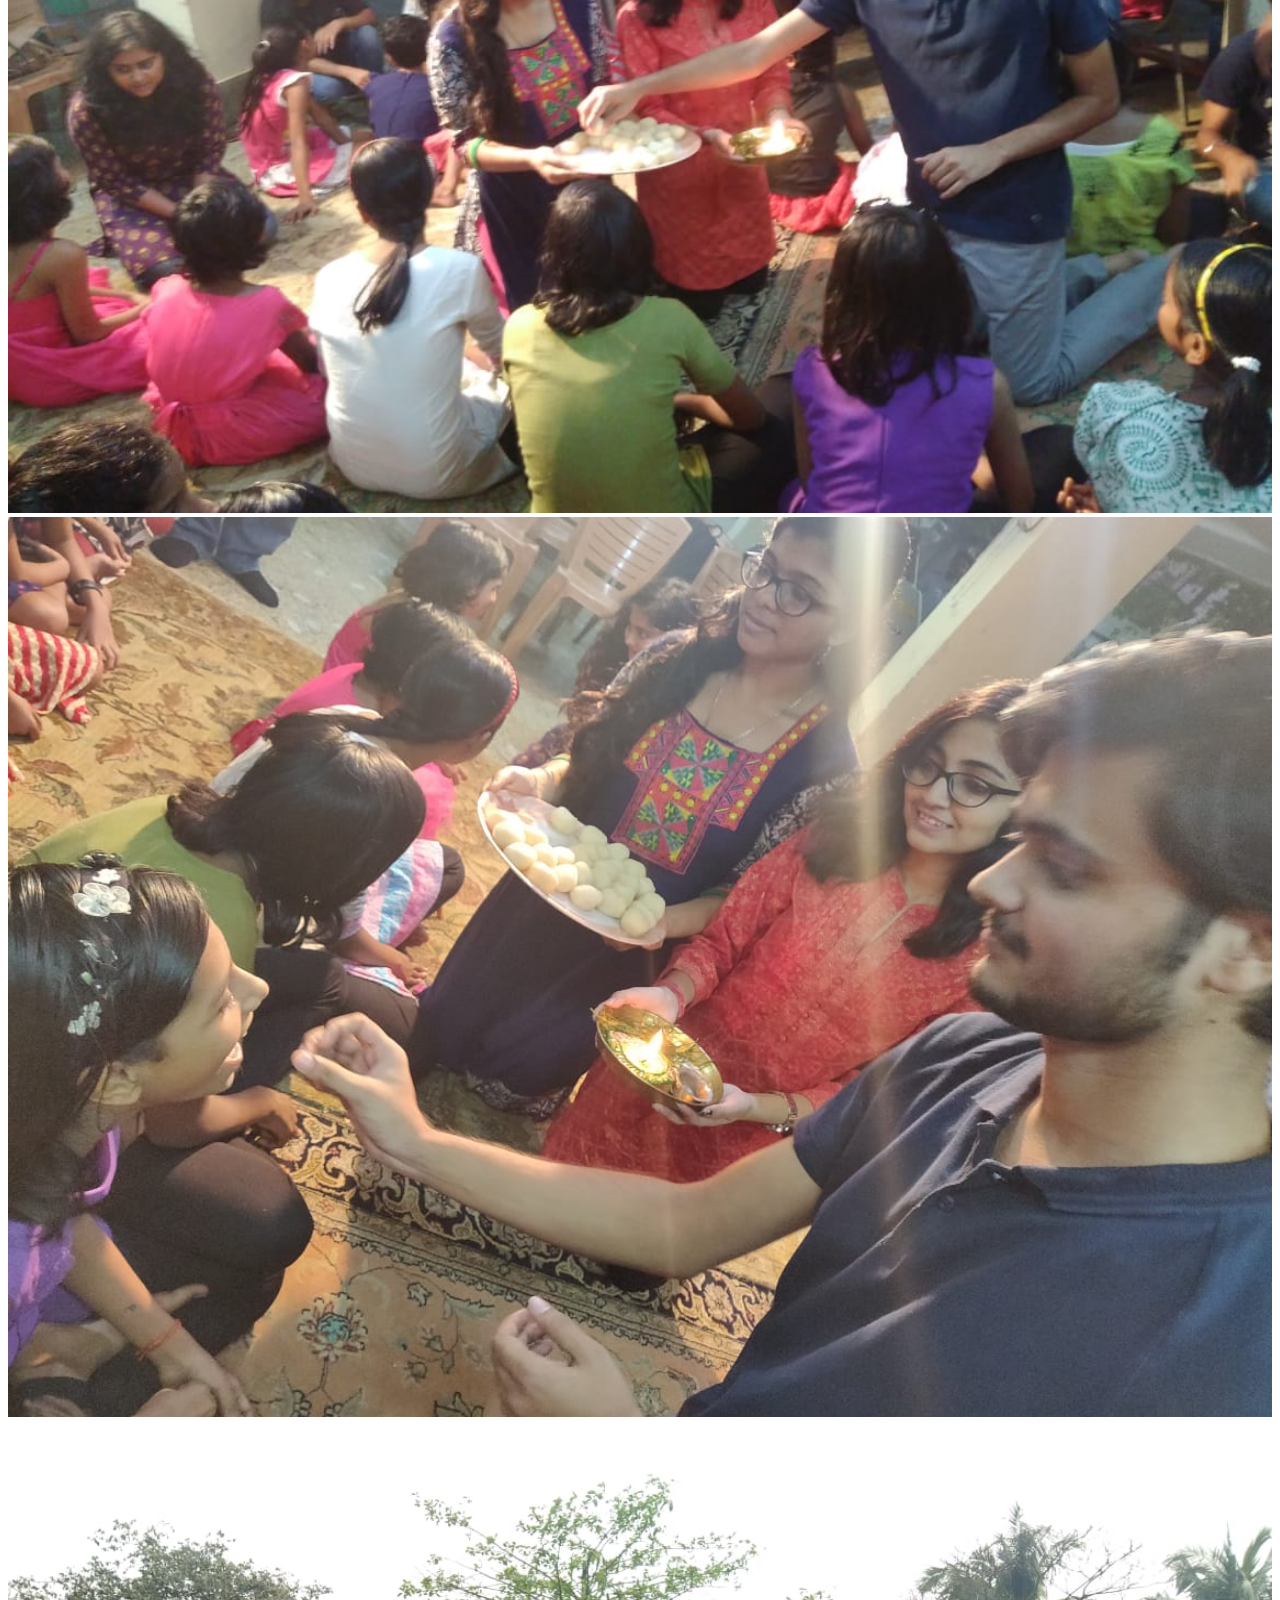
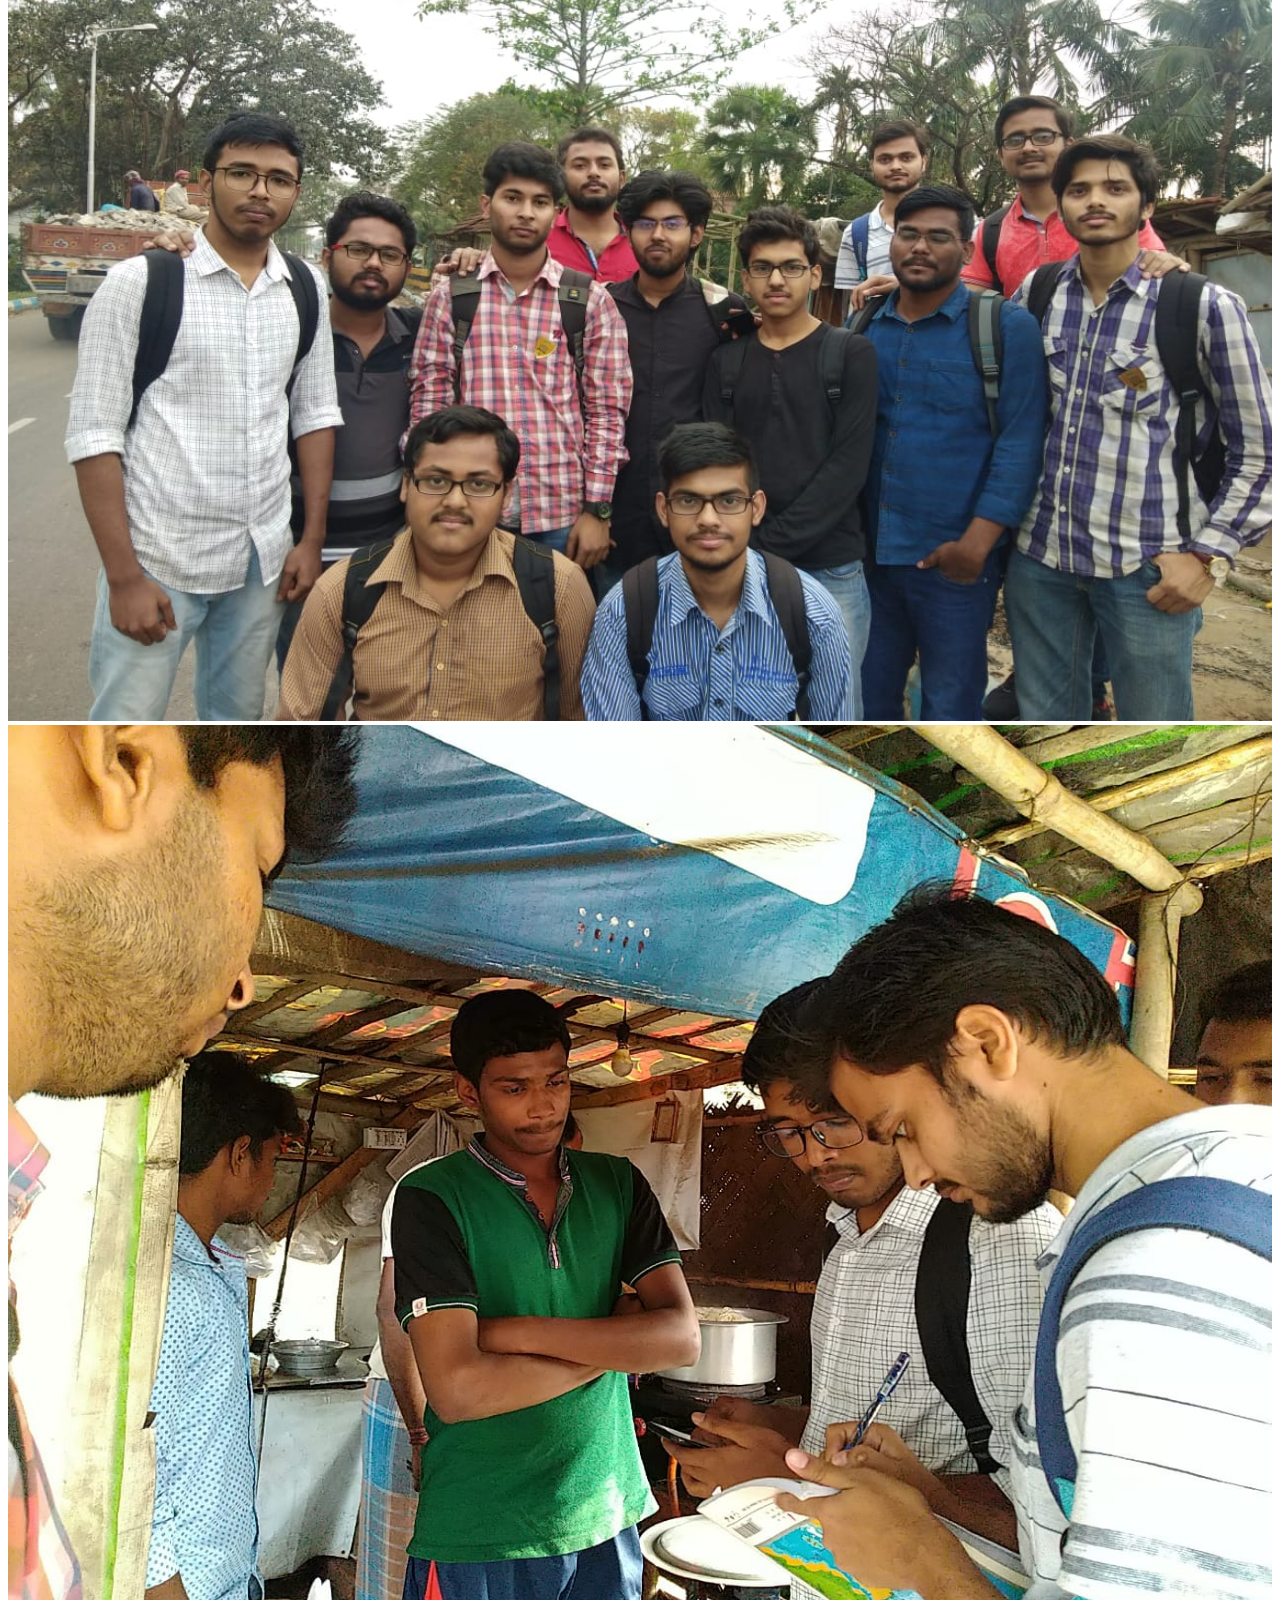
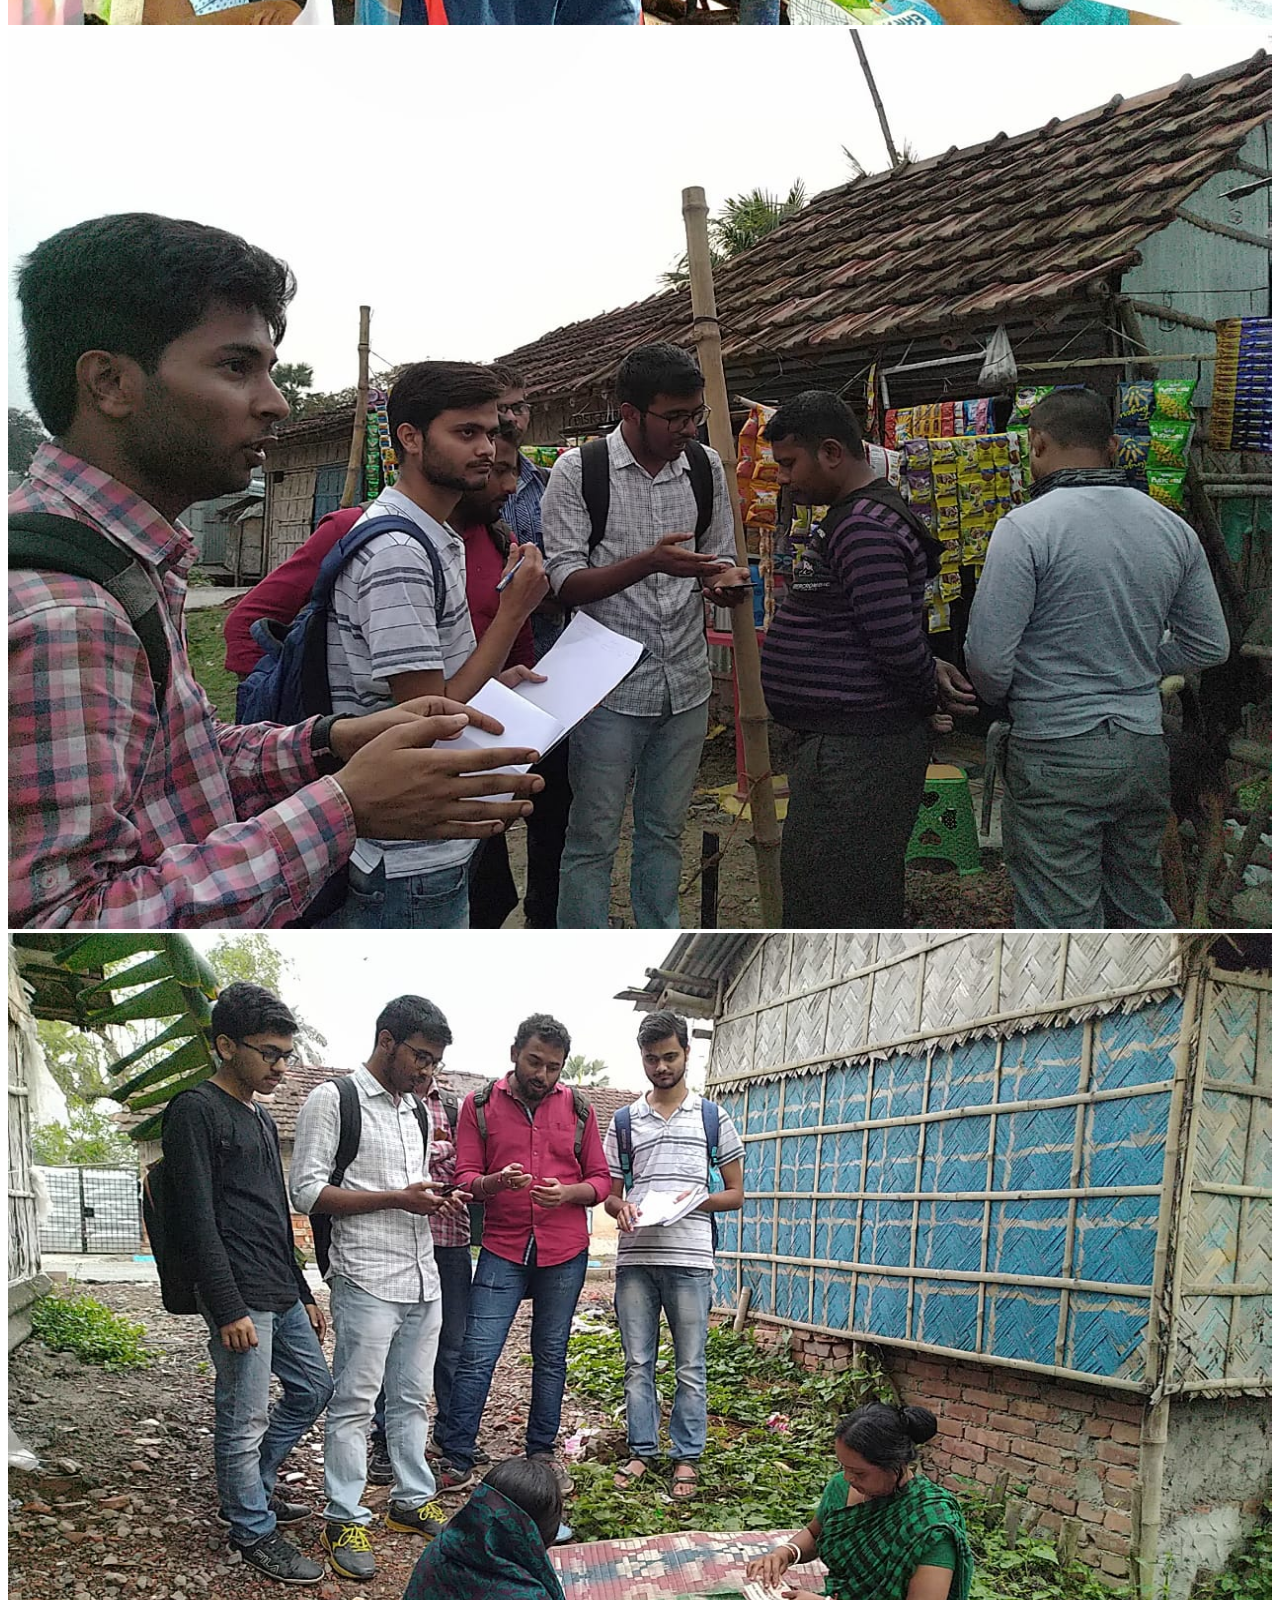
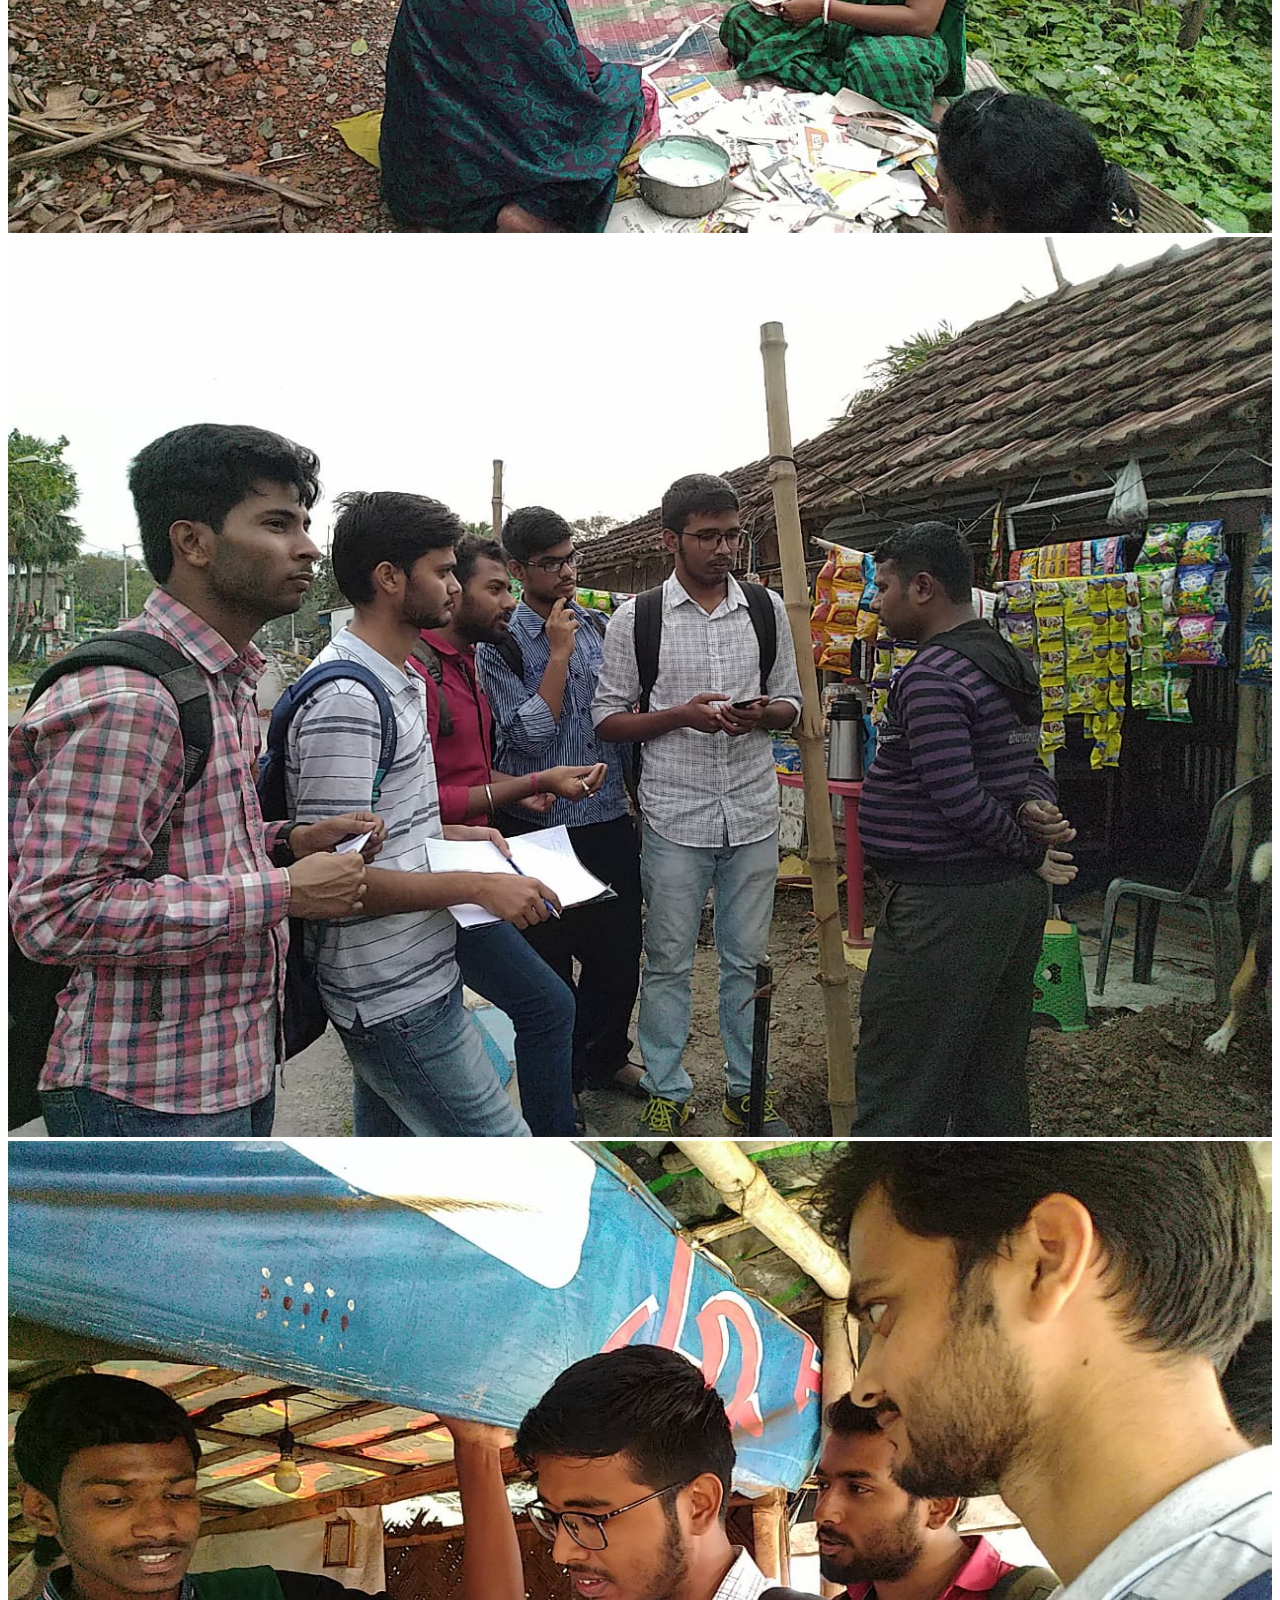
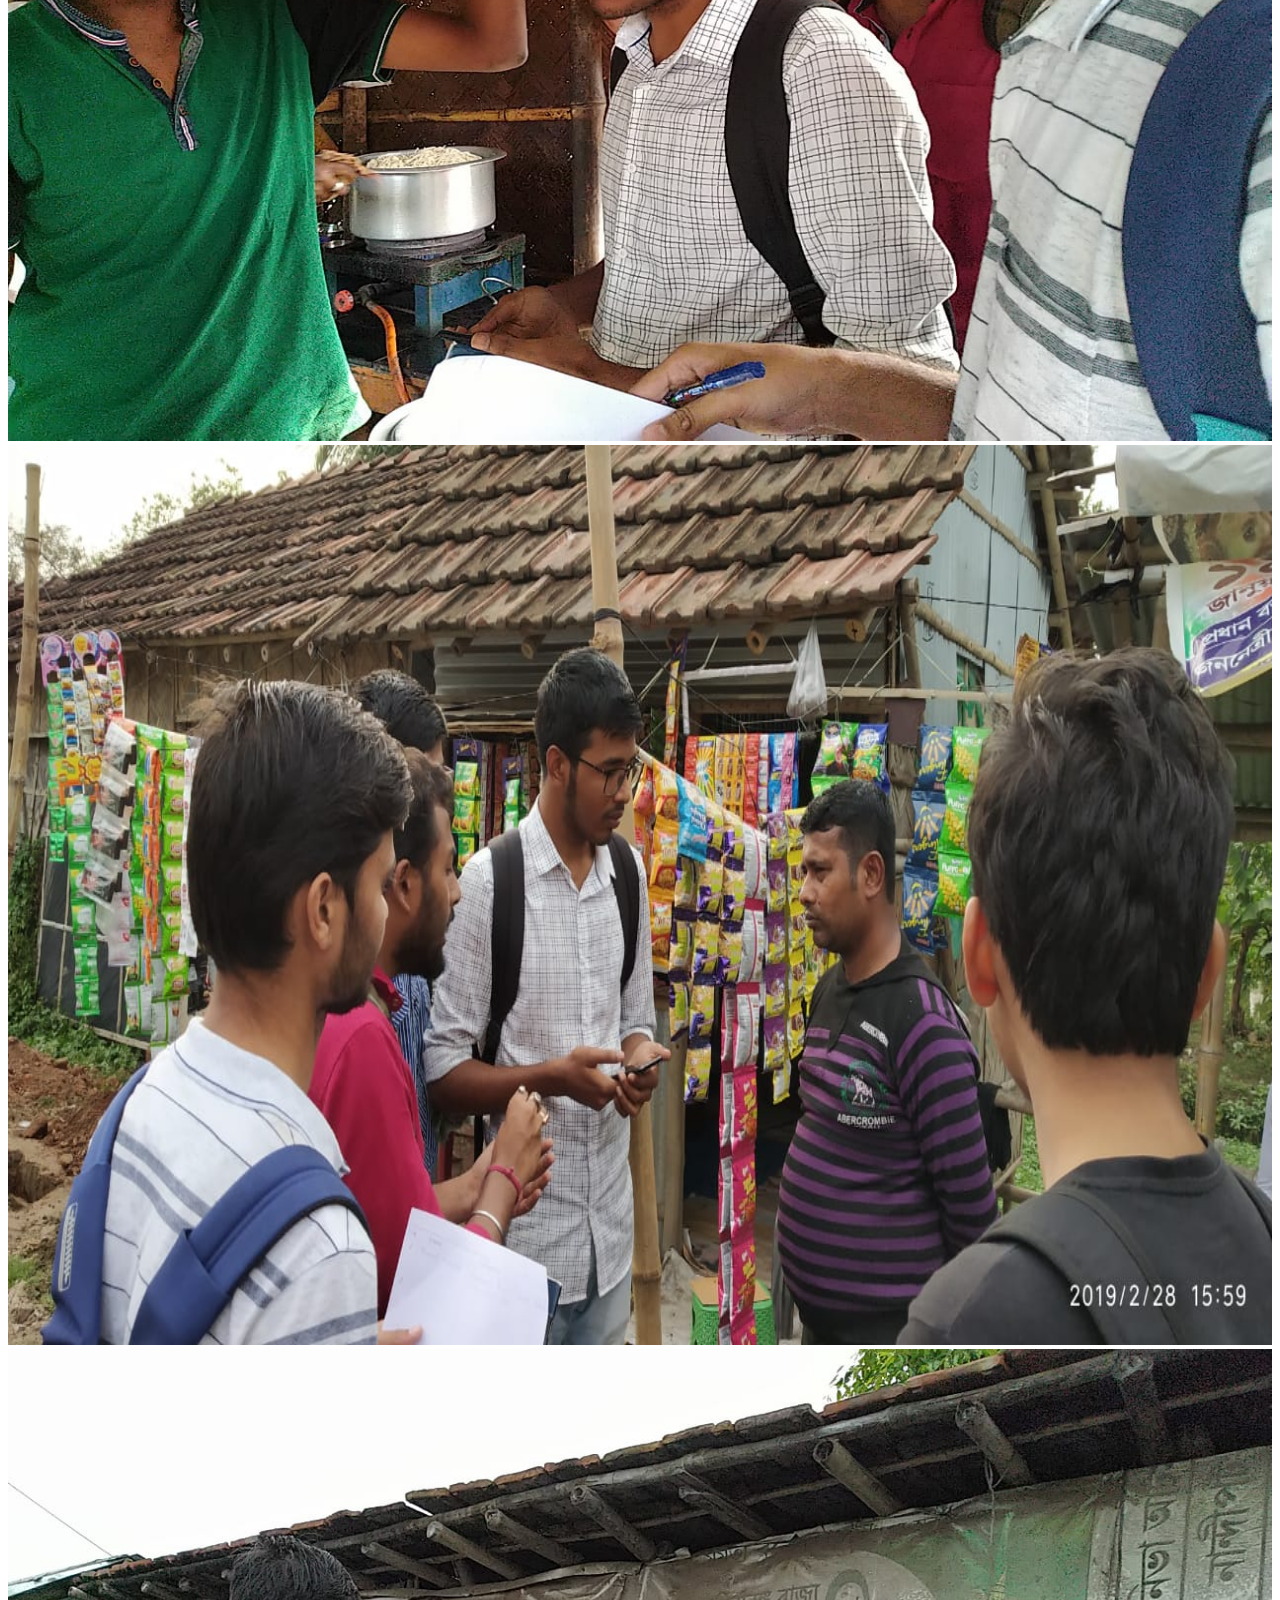
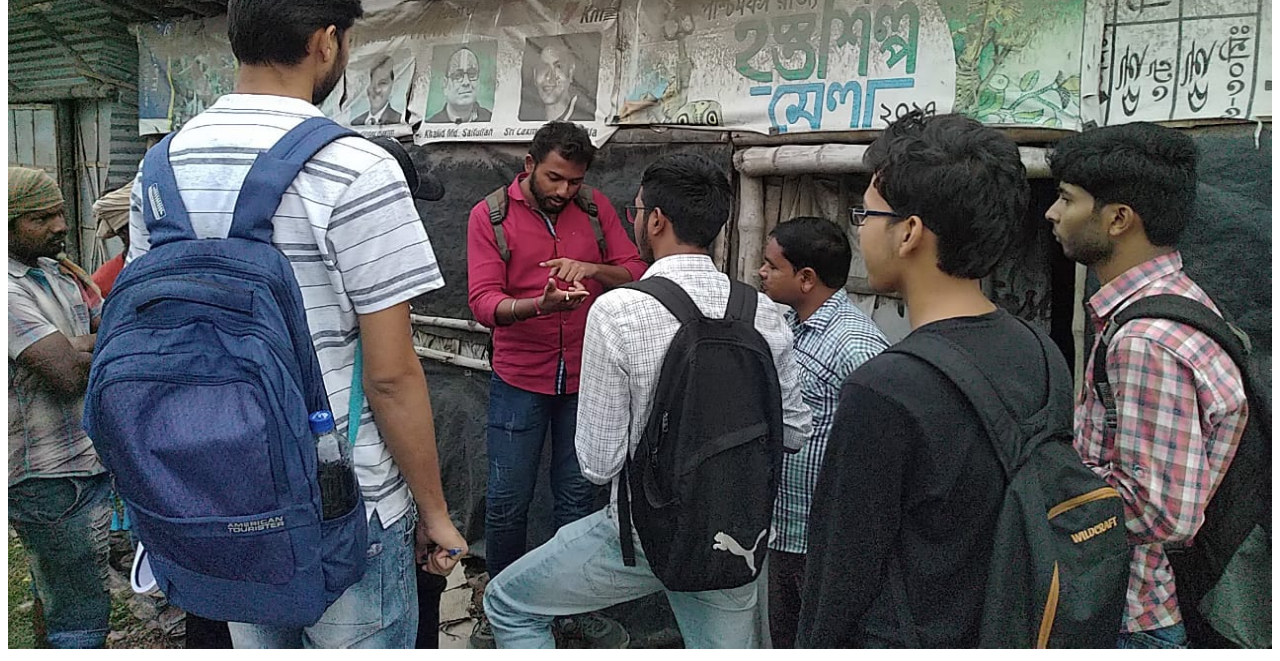
==== commit 37e45bf6: "i" ====
--- a/second.html
+++ b/second.html
@@ -2,6 +2,7 @@
 <html>
 <head>
 	<title>NSS</title>
+	<link rel="stylesheet" type="text/css" href="main.css" />
 </head>
 <body>
 	<h2>An active member at <strong>NSS-HITK<strong></h2>
--- a/main.css
+++ b/main.css
@@ -0,0 +1,4 @@
+img{
+	width : 100%;
+	height : 100vh;
+}
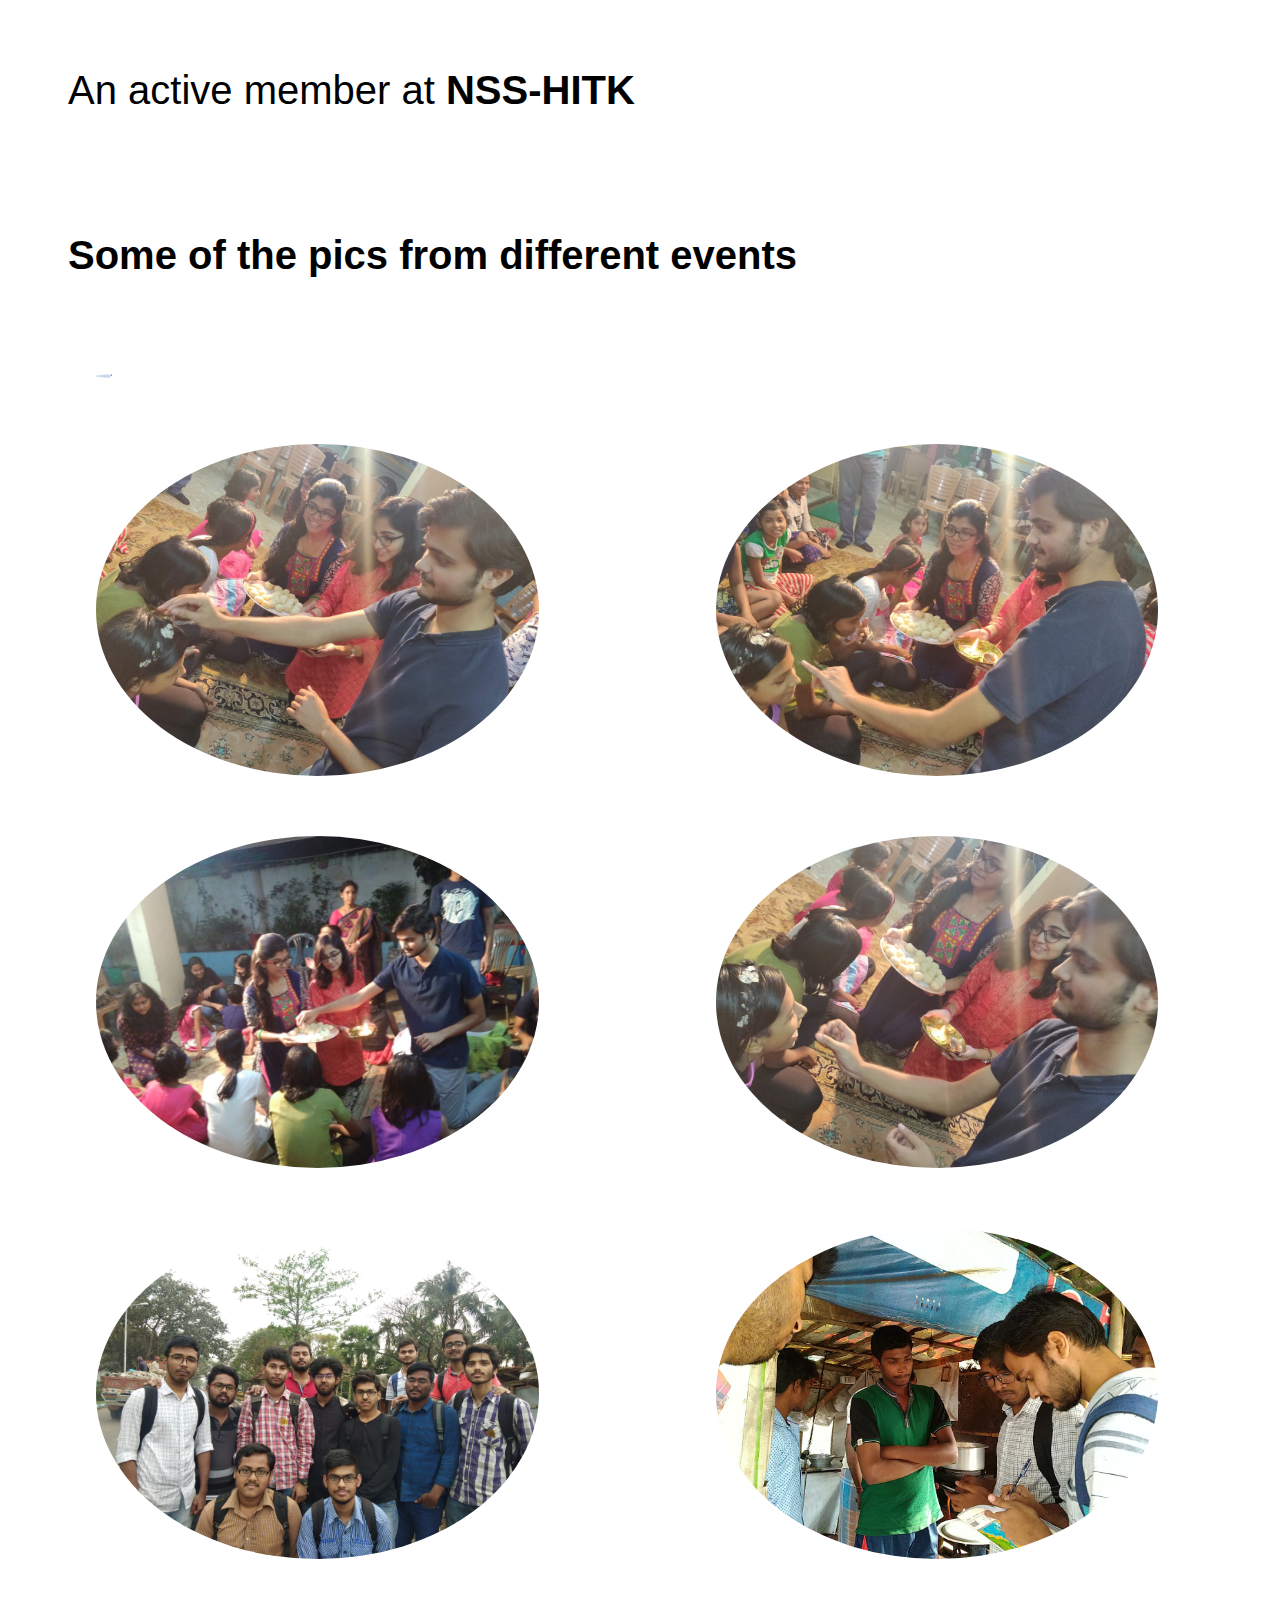
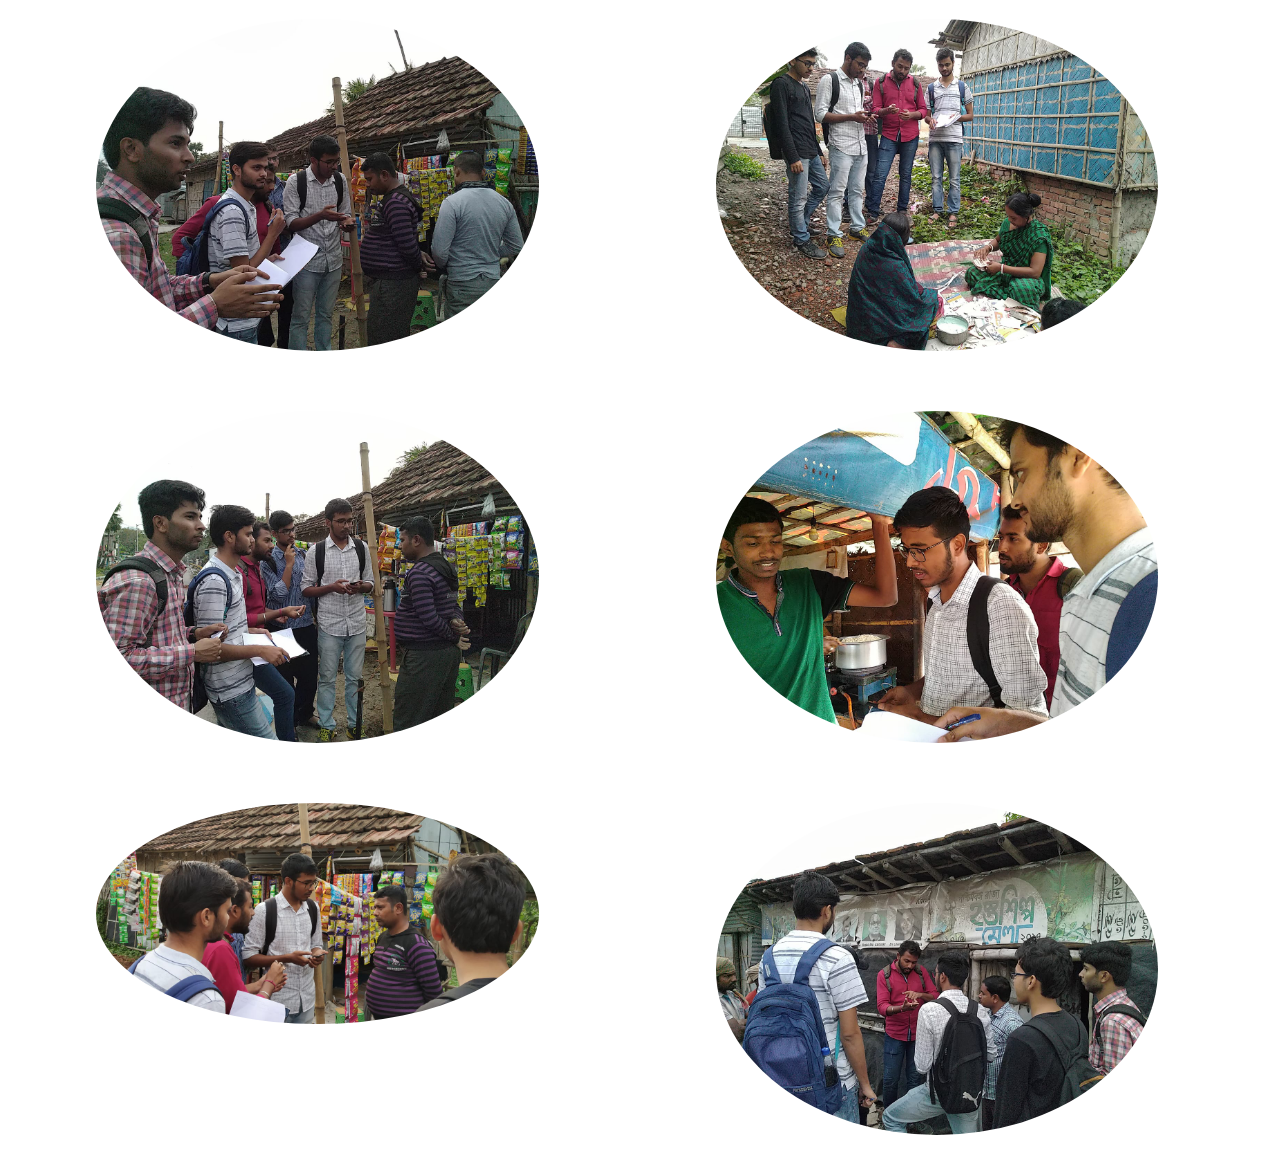
==== commit 3ceb4434: "i" ====
--- a/second.html
+++ b/second.html
@@ -5,9 +5,9 @@
 	<link rel="stylesheet" type="text/css" href="main.css" />
 </head>
 <body>
-	<h2>An active member at <strong>NSS-HITK<strong></h2>
+	<p>An active member at <strong>NSS-HITK<strong></p>
 	<p>Some of the pics from different events </p>
-	<img src = "old.jpg" /> <br>
+	<img src = "old.jpg" class="br50"/> <br>
 	<img src = "hope1.jpg" /> <br>
 	<img src = "hope2.jpg" /> <br>
 	<img src = "hope3.jpg" /> <br>
--- a/main.css
+++ b/main.css
@@ -1,4 +1,26 @@
 img{
-	width : 100%;
-	height : 100vh;
+	width : 35%;
+	margin:30px 7%;
+	border-radius:50%;
+	float:left;	
 }
+.br50{
+	width:85%;
+}
+.iimg{
+	float:right;
+	width:200px;
+	height:180px;
+	margin-right:110px;
+}
+p{
+	color:#000000;
+	margin:60px;
+	float:left;
+	font-size:40px;
+	font-family:helvetica;
+
+}
+a{
+	text-decoration: none;
+}